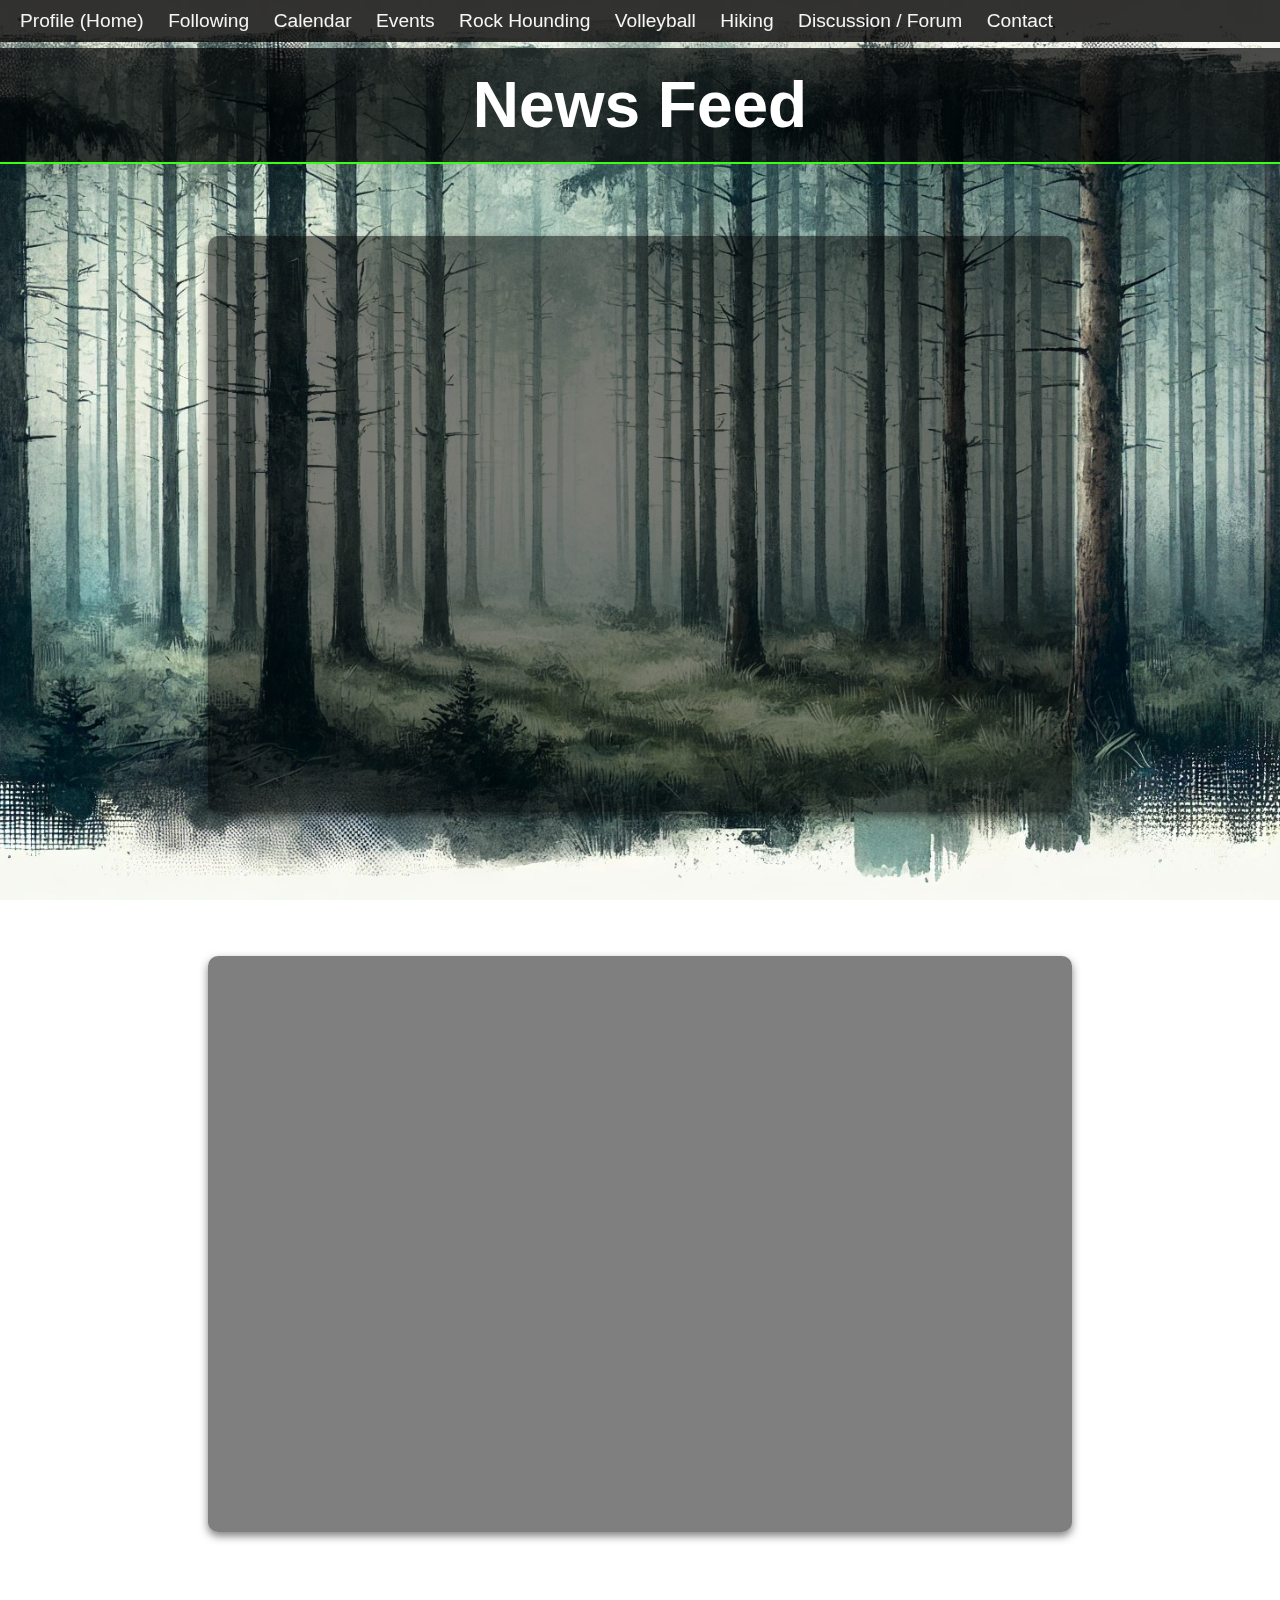
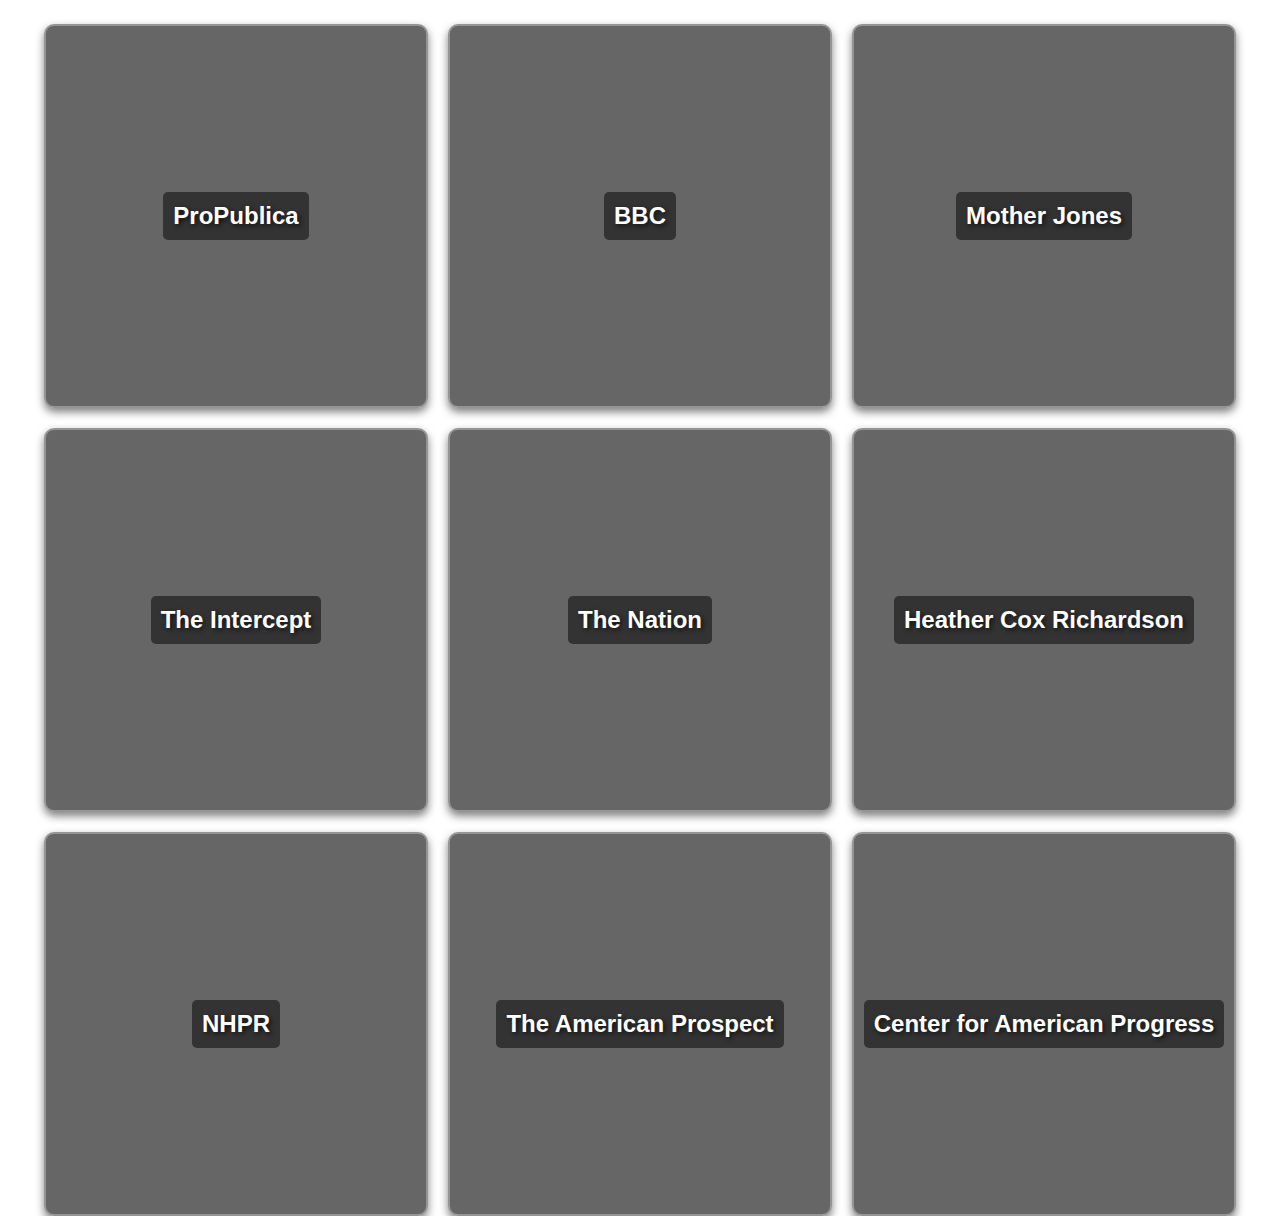
==== following.html @ b83ad9dc "Update following.html" ====
<!DOCTYPE html>
<html lang="en">
<head>
    <meta charset="UTF-8" />
    <meta name="viewport" content="width=device-width, initial-scale=1.0"/>
    <title>Following</title>
    
    <!-- Link to your styles.css -->
    <link rel="stylesheet" href="styles.css">
</head>
<body class="following-page">
    <!-- Fixed Navigation Bar -->
    <nav>
        <a href="index.html">Profile (Home)</a>
        <a href="following.html">Following</a>
        <a href="calendar.html">Calendar</a>
        <a href="events.html">Events</a>
        <a href="rockhounding.html">Rock Hounding</a>
        <a href="volleyball.html">Volleyball</a>
        <a href="hiking.html">Hiking</a>
        <a href="discussion.html">Discussion / Forum</a>
        <a href="contact.html">Contact</a>
    </nav>

    <!-- Main Content -->
   <header class="newsfeed-header">
        <h1>News Feed</h1>
    </header>

      <main class="newsfeed-main">
    <div class="rss-widget-container">
        <iframe 
            src="https://rss.app/embed/v1/wall/_er5hdLFKuWKylaWo"
            class="rss-widget">
        </iframe>
    </div>
</main>
    
  <main class="newsfeed-main">
    <div class="rss-widget-container">
        <iframe 
            src="https://rss.app/embed/v1/wall/_SF5HNVgk5mLG5txF"
            class="rss-widget">
        </iframe>
    </div>
</main>

   <!-- Websites Section -->
<div class="websites-container">
    <div class="website-box" style="background-image: url('https://logo.clearbit.com/propublica.org');">
        <a href="https://www.propublica.org/" target="_blank">ProPublica</a>
    </div>
    <div class="website-box" style="background-image: url('https://logo.clearbit.com/bbc.com');">
        <a href="https://www.bbc.com" target="_blank">BBC</a>
    </div>
    <div class="website-box" style="background-image: url('https://logo.clearbit.com/motherjones.com');">
        <a href="https://www.motherjones.com/" target="_blank">Mother Jones</a>
    </div>
    <div class="website-box" style="background-image: url('https://logo.clearbit.com/theintercept.com');">
        <a href="https://theintercept.com/" target="_blank">The Intercept</a>
    </div>
    <div class="website-box" style="background-image: url('https://logo.clearbit.com/thenation.com');">
        <a href="https://www.thenation.com/" target="_blank">The Nation</a>
    </div>
    <div class="website-box" style="background-image: url('https://logo.clearbit.com/substack.com');">
        <a href="https://heathercoxrichardson.substack.com/" target="_blank">Heather Cox Richardson</a>
    </div>
    <div class="website-box" style="background-image: url('https://logo.clearbit.com/nhpr.org');">
        <a href="https://www.nhpr.org/latest-from-nhpr" target="_blank">NHPR</a>
    </div>
    <div class="website-box" style="background-image: url('https://logo.clearbit.com/prospect.org');">
        <a href="https://prospect.org/" target="_blank">The American Prospect</a>
    </div>
    <div class="website-box" style="background-image: url('https://logo.clearbit.com/americanprogress.org');">
        <a href="https://www.americanprogress.org/" target="_blank">Center for American Progress</a>
    </div>
</div>



</body>
</html>
---- styles.css ----
/* ==============================
   GENERAL BODY STYLING
   ============================== */
@import url("https://fonts.googleapis.com/css2?family=Dancing+Script:wght@700&display=swap");

/* 1) Universal body styling (NO background-image here) */
body {
    background-size: cover;
    background-attachment: fixed;
    background-position: center;
    background-repeat: no-repeat;
    margin: 0;
    padding: 0;
    color: #f5f5f5;
    font-family: 'Arial', sans-serif;
}

/* 2) Home page class (example) */
.home-page {
    background-image: url("images/Eric's Place background v.1.png");
}

/* 3) Following page class */
.following-page {
    background-image: url("images/following-background-2.png");
}

/* ==============================
   NAVIGATION BAR
   ============================== */
nav {
    background-color: rgba(0, 0, 0, 0.8); /* black semi-transparent */
    padding: 10px 20px;
    position: fixed;
    width: 100%;
    top: 0;
    z-index: 1000; /* ensures nav is on top */
}

nav a {
    color: #f5f5f5;
    text-decoration: none;
    margin-right: 20px;
    font-size: 1.2em;
}

nav a:hover {
    color: #ffcc66;
}

/* ==============================
   MAIN CONTENT LAYOUT
   ============================== */
.main-content {
    display: flex;
    justify-content: space-between;
    align-items: center;
    margin: 100px auto 0 auto; /* Removes bottom margin, keeps top and side margins */
    max-width: 90%;
}

/* ==============================
   PROFILE CONTAINER
   ============================== */
.profile-container {
    display: flex;
    flex-direction: column;
    width: 300px;
}

.banner-name {
    font-family: 'Dancing Script', cursive;
    font-size: 48px;
    font-weight: bold;
    color: #ffffff;
    text-shadow: 2px 2px 8px rgba(0, 0, 0, 0.7);
    margin-bottom: 10px;
}

.profile-photo {
    display: block;
    width: 180px;
    height: 180px;
    border-radius: 50%;
    border: 3px solid #ffffff;
    box-shadow: 0 4px 8px rgba(0, 0, 0, 0.5);
}

/* (Optional) Additional styling for .profile-section if needed */
.profile-section {
    /* e.g., margin-top: 20px; */
}

/* ==============================
   SCROLLING PHOTO BOX
   ============================== */

/* Container for the scrolling photo box */
.photo-box {
    flex: 1; /* Allows the box to grow within a flex container */
    height: 300px; /* Sets a fixed height for the photo box */
    display: flex; /* Enables flexbox for alignment */
    align-items: center; /* Centers images vertically */
    justify-content: center; /* Centers images horizontally */
    position: relative; /* Allows for absolute positioning inside */
    overflow: hidden; /* Prevents images from overflowing outside */
    border: 3px solid rgba(255, 255, 255, 0.6); /* Adds a semi-transparent white border */
    border-radius: 10px; /* Rounds the corners of the box */
    box-shadow: 0 4px 10px rgba(0, 0, 0, 0.5); /* Adds a subtle shadow for depth */
    background-color: rgba(0, 0, 0, 0.5); /* Sets a dark translucent background */
}

/* Wrapper for all the photos to allow for smooth scrolling */
.photo-wrapper {
    display: flex; /* Enables flexbox for horizontal layout */
    transition: transform 0.5s ease-in-out; /* Adds smooth transition effect when scrolling */
    align-items: center; /* Ensures photos align properly */
    height: 100%; /* Makes sure the wrapper takes up full height of .photo-box */
}

/* Each individual photo container */
.photo {
    flex: 0 0 33.33%; /* Each photo takes up one-third of the container */
    display: flex; /* Enables flexbox for image centering */
    justify-content: center; /* Centers the image horizontally */
    align-items: center; /* Centers the image vertically */
    transition: transform 0.5s ease-in-out, opacity 0.5s ease-in-out; /* Smooth transition effects */
}

/* Ensures images are correctly sized and contained */
.photo img {
    width: 100%; /* Ensures image fills the width of its container */
    max-height: 100%; /* Prevents images from exceeding the container’s height */
    object-fit: contain; /* Ensures the entire image is visible without cropping */
    border-radius: 10px; /* Rounds the image corners */
    box-shadow: 0 2px 6px rgba(0, 0, 0, 0.3); /* Adds a subtle shadow to the images */
    transition: transform 0.5s ease-in-out; /* Smooth scaling effect when images change */
}

/* The main (center) photo that appears larger */
.photo.active {
    opacity: 1; /* Ensures full visibility */
    transform: scale(1); /* Keeps it at its normal size */
    z-index: 2; /* Places it above other photos for a layered effect */
}

/* The photos to the left and right of the center */
.photo.left, .photo.right {
    opacity: 0.65; /* Makes them slightly transparent */
    transform: scale(0.75); /* Shrinks them to 75% of their original size */
    z-index: 1; /* Keeps them behind the center image */
}
/* Arrows */
.arrow {
    position: absolute;
    top: 50%;
    transform: translateY(-50%);
    font-size: 2em;
    color: #ffffff;
    cursor: pointer;
    padding: 10px;
    background-color: rgba(0, 0, 0, 0.7);
    border-radius: 50%;
    user-select: none;
    z-index: 100;
}

.left-arrow {
    left: 10px;
}
.right-arrow {
    right: 10px;
}
.arrow:hover {
    background-color: rgba(255, 255, 255, 0.8);
    color: #000;
}

/* ==============================
   TWO TEXT BOXES
   ============================== */
.text-boxes-container {
    display: flex;
    justify-content: space-between;
    margin: 0 auto;
    margin-top: 40px; 
   max-width: 1200px; /* Controls overall width of both boxes */
    gap: 20px;
}

/* Narrow box (left) */
.narrow-box {
   width: 350px; /* Set fixed width */
    background-color: rgba(0, 0, 0, 0.6);
    border-radius: 10px;
    padding: 20px;
    box-shadow: 0 4px 8px rgba(0, 0, 0, 0.5);
    color: #f5f5f5;
    font-family: 'Georgia', serif; /* More Dickensian */
    line-height: 1.6;
}

/* About section styling */
.about-section h3 {
    margin-top: 15px;
    color: #ffcc00; /* Gold-like old paper effect */
    font-size: 1.2em;
}

.about-section h4 {
    margin-top: 10px;
    font-size: 1.1em;
    color: #f5f5f5;
    font-style: italic;
}

.about-section p {
    margin: 5px 0;
    font-size: 1em;
}

/* Enhancing emoji appearance */
.about-section p span {
    display: inline-block;
    margin-left: 5px;
}

/* Improve spacing for readability */
h2 {
    text-align: center;
    color: #ffcc00;
    font-size: 1.5em;
    font-weight: bold;
}

/* Wide box (right) */
.wide-box {
    width: 800px; /* Set fixed width */
    background-color: rgba(0, 0, 0, 0.6);
    border-radius: 10px;
    padding: 20px;
    box-shadow: 0 4px 8px rgba(0, 0, 0, 0.5);
    color: #f5f5f5;
}

/* Headings inside text boxes */
.text-boxes-container h2 {
    color: #ffffff;
    text-shadow: 1px 1px 4px rgba(0, 0, 0, 0.7);
}

/* Paragraph text */
.text-boxes-container p {
    color: #dcdcdc;
}

/* ==============================
   PAPER ENTRIES
   ============================== */
.paper-entry {
    margin-bottom: 2em;
}

.paper-title {
    font-family: 'Dancing Script', cursive;
    font-size: 1.6rem;
    font-weight: 700;
    margin-bottom: 0.25em;
    color: #ffffff;
    text-shadow: 1px 1px 4px rgba(0, 0, 0, 0.7);
}

.paper-date {
    font-style: italic;
    color: #ffcc66;
    margin-bottom: 1em;
}

.paper-body {
    color: #dcdcdc;
    line-height: 1.5;
}

/* ==============================
   BOOMBOX CONTAINER
   ============================== */
.boombox-container {
    position: relative;
    width: 248px; /* Set the container width */
    height: 255.81px; /* Set the container height */
    margin: 40px auto 0.5in auto; /* Adjust bottom margin to 1/4 inch larger */
    text-align: center; /* Centers content inside */
}

.boombox-container img {
    display: block;
    width: 248px; /* Set the image width */
    height: 254.81px; /* Set the image height */
}

/* YouTube player inside the boombox */
#player {
    position: absolute;
    top: 50%;  /* Adjust this to position the video properly */
    left: calc(50% + 48px); /* Move it 0.5 inches (48px) to the right */
    width: 40%; /* Adjust the width to fit within the "cassette" area */
    height: 40%; /* Adjust the height to fit inside the boombox */
    transform: translate(-50%, -50%);
    background: black; /* Helps it blend in */
    border: 2px solid #333;
}
.control-buttons {
    margin-top: 10px;
}

.control-buttons button {
    margin: 0 10px;
    padding: 8px 16px;
    font-size: 14px;
    cursor: pointer;
    border: 1px solid #333;
    background: #eee;
    border-radius: 4px;
   box-shadow: 0 0 10px 2px #39ff14, 0 0 20px #39ff14; /* Neon glow */
    transition: box-shadow 0.3s ease-in-out; /* Smooth glow effect */

}
.control-buttons button:hover {
    background: #ddd;
}

/* ==============================
 NewsFeed
   ============================== */

/* General Reset */
* {
    margin: 0;
    padding: 0;
    box-sizing: border-box;
}

/* Header Section */
.newsfeed-header {
   margin-top: .5in; /* Add spacing from the top navigation bar */
    text-align: center;
    background-color: rgba(0, 0, 0, 0.7); /* Transparent dark background */
    padding: 20px 0;
    font-size: 2em;
    font-weight: bold;
    color: #fff;
    border-bottom: 2px solid #39ff14; /* Add a neon effect */
}

/* Main Newsfeed Section */
.newsfeed-main {
    display: flex; /* Makes the content align in a flexible layout */
    justify-content: center; /* Centers the feed horizontally */
    align-items: center; /* Centers the feed vertically */
    padding: 0px; /* Adds space inside the section to prevent crowding */
    min-height: 80vh; /* Ensures it takes up 80% of the screen height */
}

/* The container that holds the RSS feed */
.rss-widget-container {
    position: relative; /* Allows better control over placement */
    width: 864px; /* 9 inches wide (9 * 96 pixels per inch) */
    height: 576px; /* 6 inches tall (6 * 96 pixels per inch) */
    margin: 0 auto; /* Centers the container horizontally */
    background-color: rgba(0, 0, 0, 0.5); /* Semi-transparent dark background */
    border-radius: 10px; /* Rounds the corners slightly for a smooth look */
    overflow: auto; /* Enables scrolling when content overflows */
    box-shadow: 0 4px 8px rgba(0, 0, 0, 0.5); /* Adds a subtle shadow effect */
    display: flex; /* Uses flexbox for better internal alignment */
    justify-content: center; /* Centers content inside */
    align-items: flex-start; /* Aligns items at the top */
    padding: 0px; /* Adds space inside */
}

/* The iframe that loads the RSS feed */
.rss-widget {
    width: 100%;    /* the width you actually want */
    height: 100%; /* Makes the feed take up the full height */
    border: none; /* Removes unwanted borders around the feed */
}

/* ==============================
   WEBSITE BOXES STYLING
   ============================== */
.websites-container {
    display: flex;
    justify-content: center;
    gap: 20px; /* Space between boxes */
    flex-wrap: wrap; /* Ensures boxes wrap if the screen is small */
    margin-top: 20px; /* Space from content above */
}

.website-box {
    width: 384px; /* 4 inches */
    height: 384px; /* 4 inches */
    display: flex;
    justify-content: center;
    align-items: center;
    text-align: center;
    background-color: rgba(0, 0, 0, 0.6); /* Semi-transparent dark background */
    border-radius: 10px; /* Rounded corners */
    box-shadow: 0 4px 8px rgba(0, 0, 0, 0.5); /* Subtle shadow effect */
    border: 2px solid rgba(255, 255, 255, 0.3); /* Slight border to match theme */
    transition: transform 0.3s ease-in-out, box-shadow 0.3s ease-in-out;
}

/* Hover effect */
.website-box:hover {
    transform: scale(1.05); /* Slightly enlarge on hover */
    box-shadow: 0 4px 12px rgba(255, 255, 255, 0.5); /* More pronounced glow */
}

/* Website links inside the box */
.website-box {
    width: 384px; /* 4 inches */
    height: 384px; /* 4 inches */
    display: flex;
    align-items: center;
    justify-content: center;
    text-align: center;
    border-radius: 10px;
    overflow: hidden;
    background-size: cover;
    background-position: center;
    position: relative;
    box-shadow: 0 4px 8px rgba(0, 0, 0, 0.5);
}

/* Styling for the clickable link */
.website-box a {
    color: white;
    font-size: 1.5em;
    font-weight: bold;
    text-shadow: 2px 2px 5px rgba(0, 0, 0, 0.7);
    background-color: rgba(0, 0, 0, 0.5);
    padding: 10px;
    border-radius: 5px;
    text-decoration: none;
}

/* Hover effect */
.website-box:hover {
    transform: scale(1.05);
    box-shadow: 0 4px 12px rgba(255, 255, 255, 0.5);
}
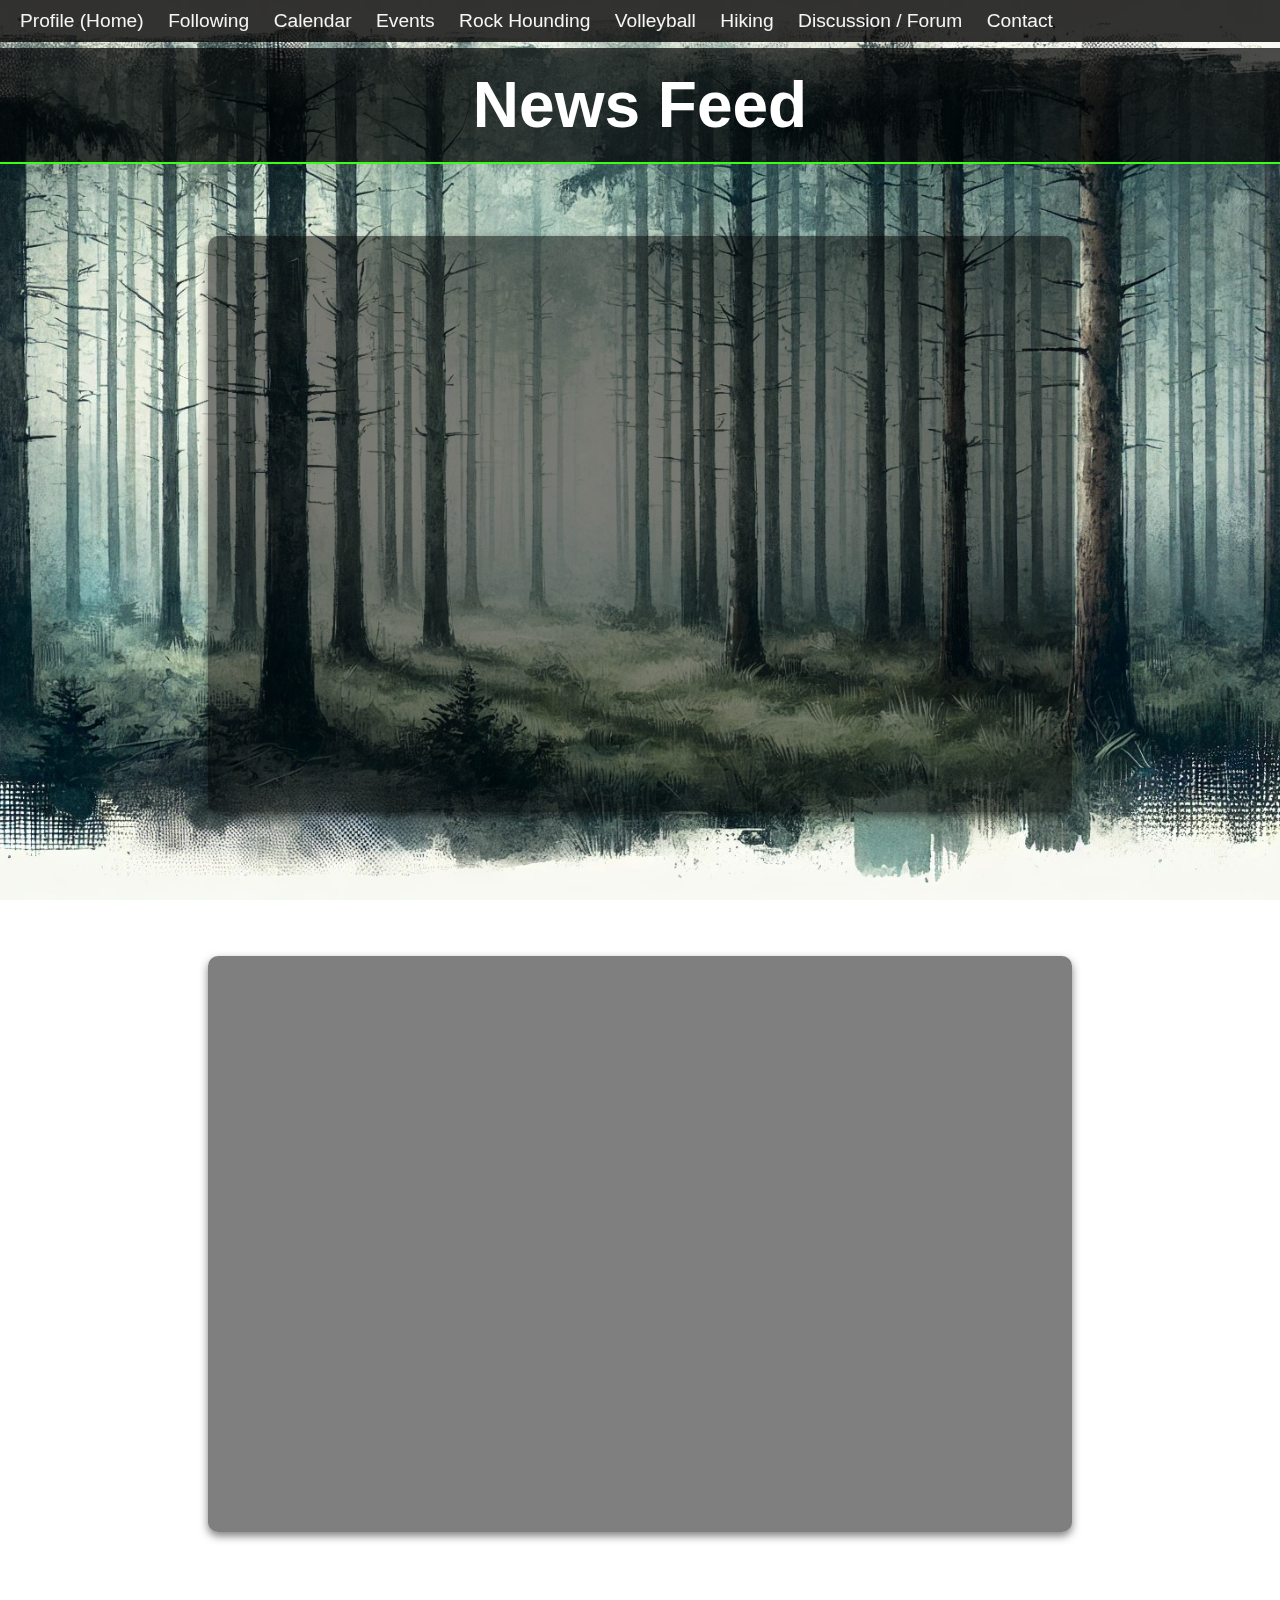
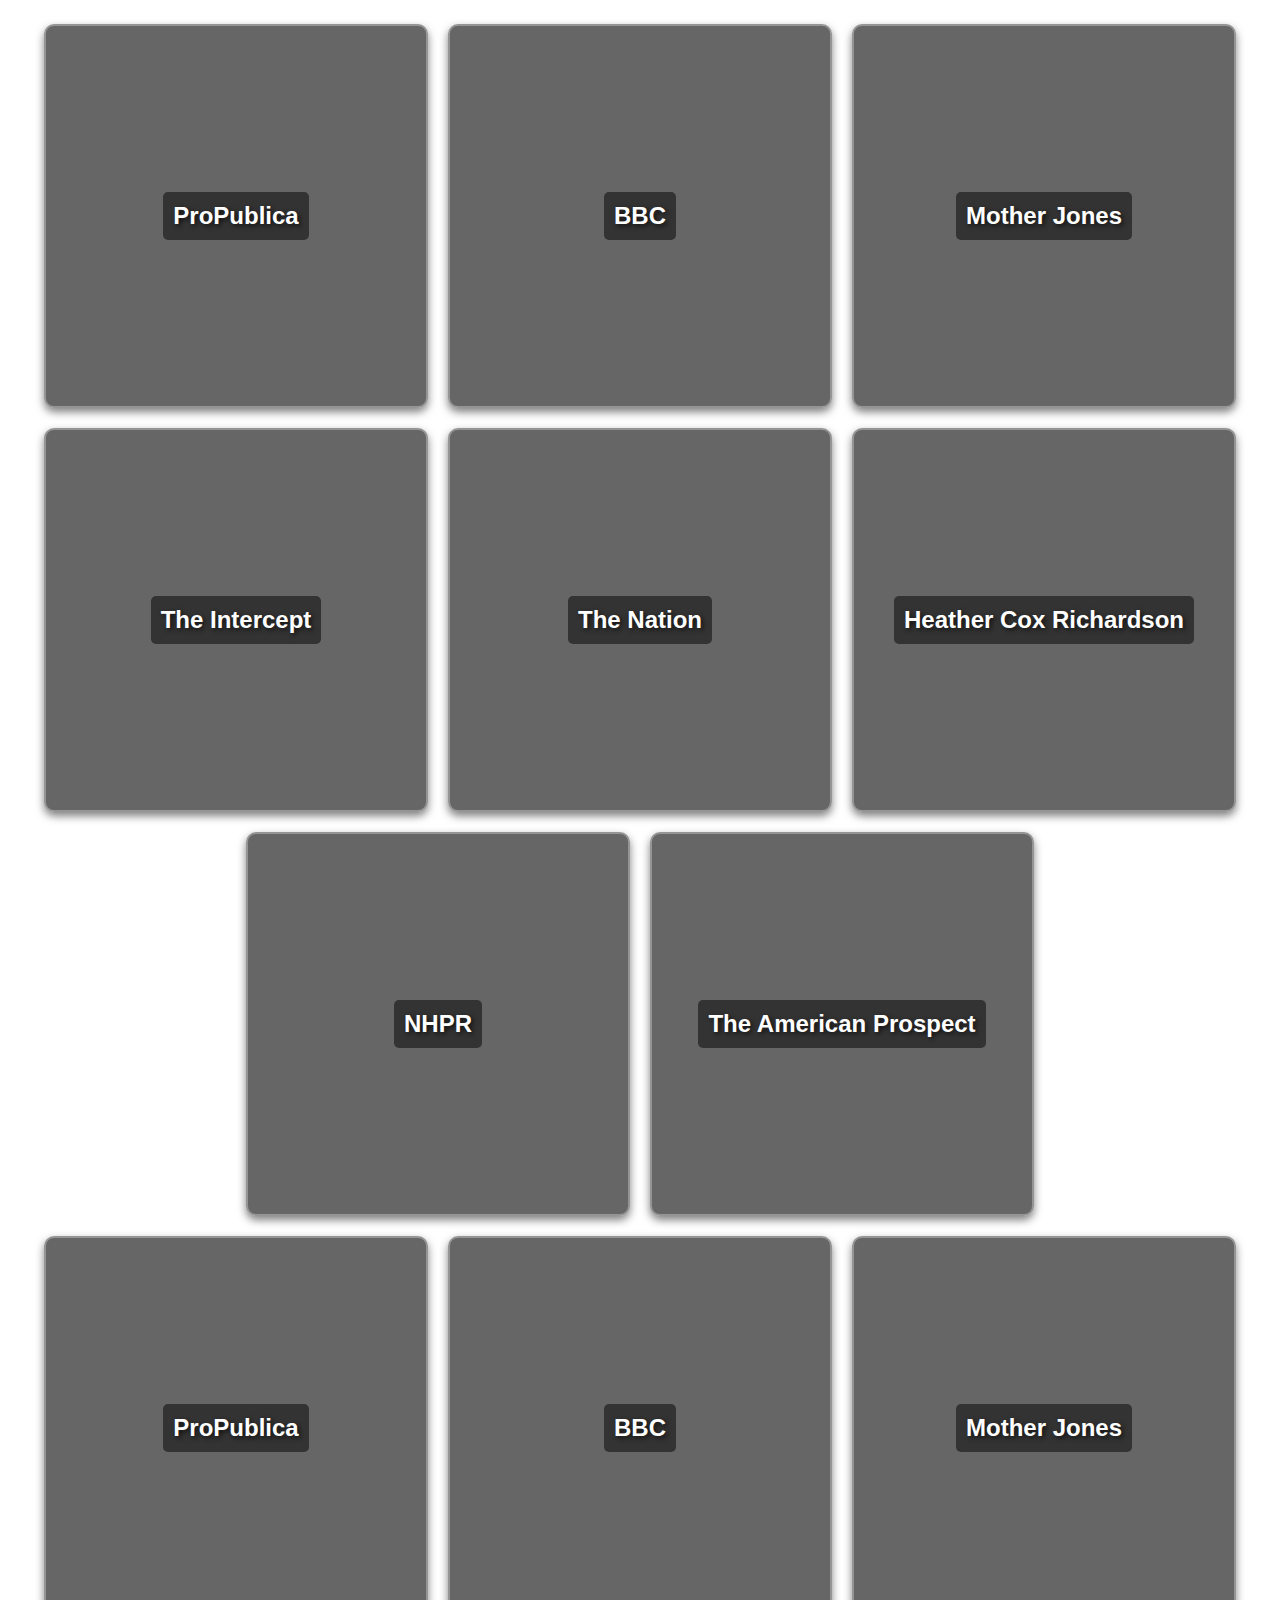
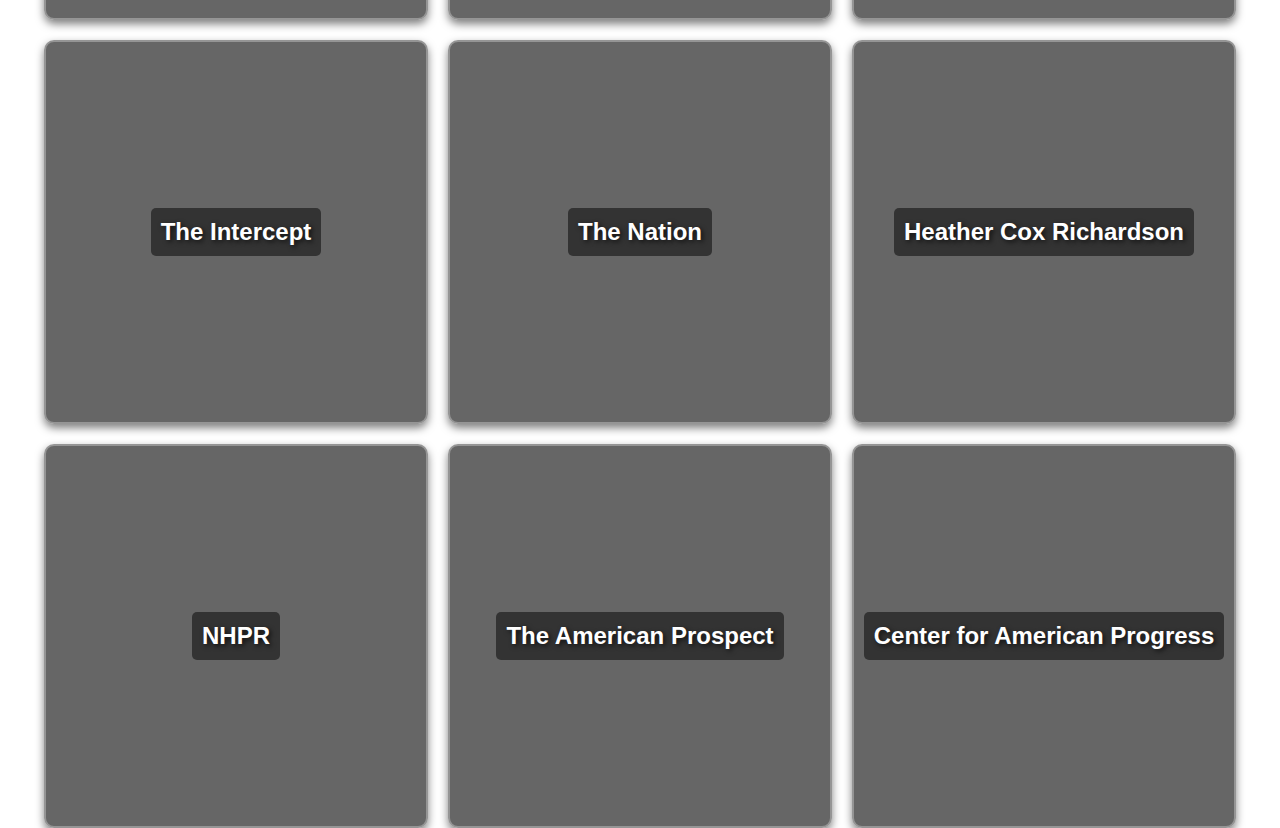
==== commit 8dfca6bd: "Update following.html" ====
--- a/following.html
+++ b/following.html
@@ -45,7 +45,36 @@
     </div>
 </main>
 
-   <!-- Websites Section -->
+<!-- Good News and Useful tips -->
+<div class="websites-container">
+    <div class="website-box" style="background-image: url('https://logo.clearbit.com/propublica.org');">
+        <a href="https://zapier.com/blog/all-articles/" target="_blank">ProPublica</a>
+    </div>
+    <div class="website-box" style="background-image: url('https://logo.clearbit.com/bbc.com');">
+        <a href="https://gearjunkie.com/podcast" target="_blank">BBC</a>
+    </div>
+    <div class="website-box" style="background-image: url('https://logo.clearbit.com/motherjones.com');">
+        <a href="https://appadvice.com/appnn" target="_blank">Mother Jones</a>
+    </div>
+    <div class="website-box" style="background-image: url('https://logo.clearbit.com/theintercept.com');">
+        <a href="https://www.rockhounding.org/blog/" target="_blank">The Intercept</a>
+    </div>
+    <div class="website-box" style="background-image: url('https://logo.clearbit.com/thenation.com');">
+        <a href="https://blog.dzgns.com/?utm_source=chatgpt.com" target="_blank">The Nation</a>
+    </div>
+    <div class="website-box" style="background-image: url('https://logo.clearbit.com/substack.com');">
+        <a href="https://www.bernina.com/en-US/Learn-Create-US/Embroidery-Tips-Tricks?utm_source=chatgpt.com" target="_blank">Heather Cox Richardson</a>
+    </div>
+    <div class="website-box" style="background-image: url('https://logo.clearbit.com/nhpr.org');">
+        <a href="https://inkscapetutorials.wordpress.com/tutorial-list-2/" target="_blank">NHPR</a>
+    </div>
+    <div class="website-box" style="background-image: url('https://logo.clearbit.com/prospect.org');">
+        <a href="https://www.outsideonline.com/featured">The American Prospect</a>
+    </div>
+</div>
+
+    
+   <!-- News Blocks -->
 <div class="websites-container">
     <div class="website-box" style="background-image: url('https://logo.clearbit.com/propublica.org');">
         <a href="https://www.propublica.org/" target="_blank">ProPublica</a>
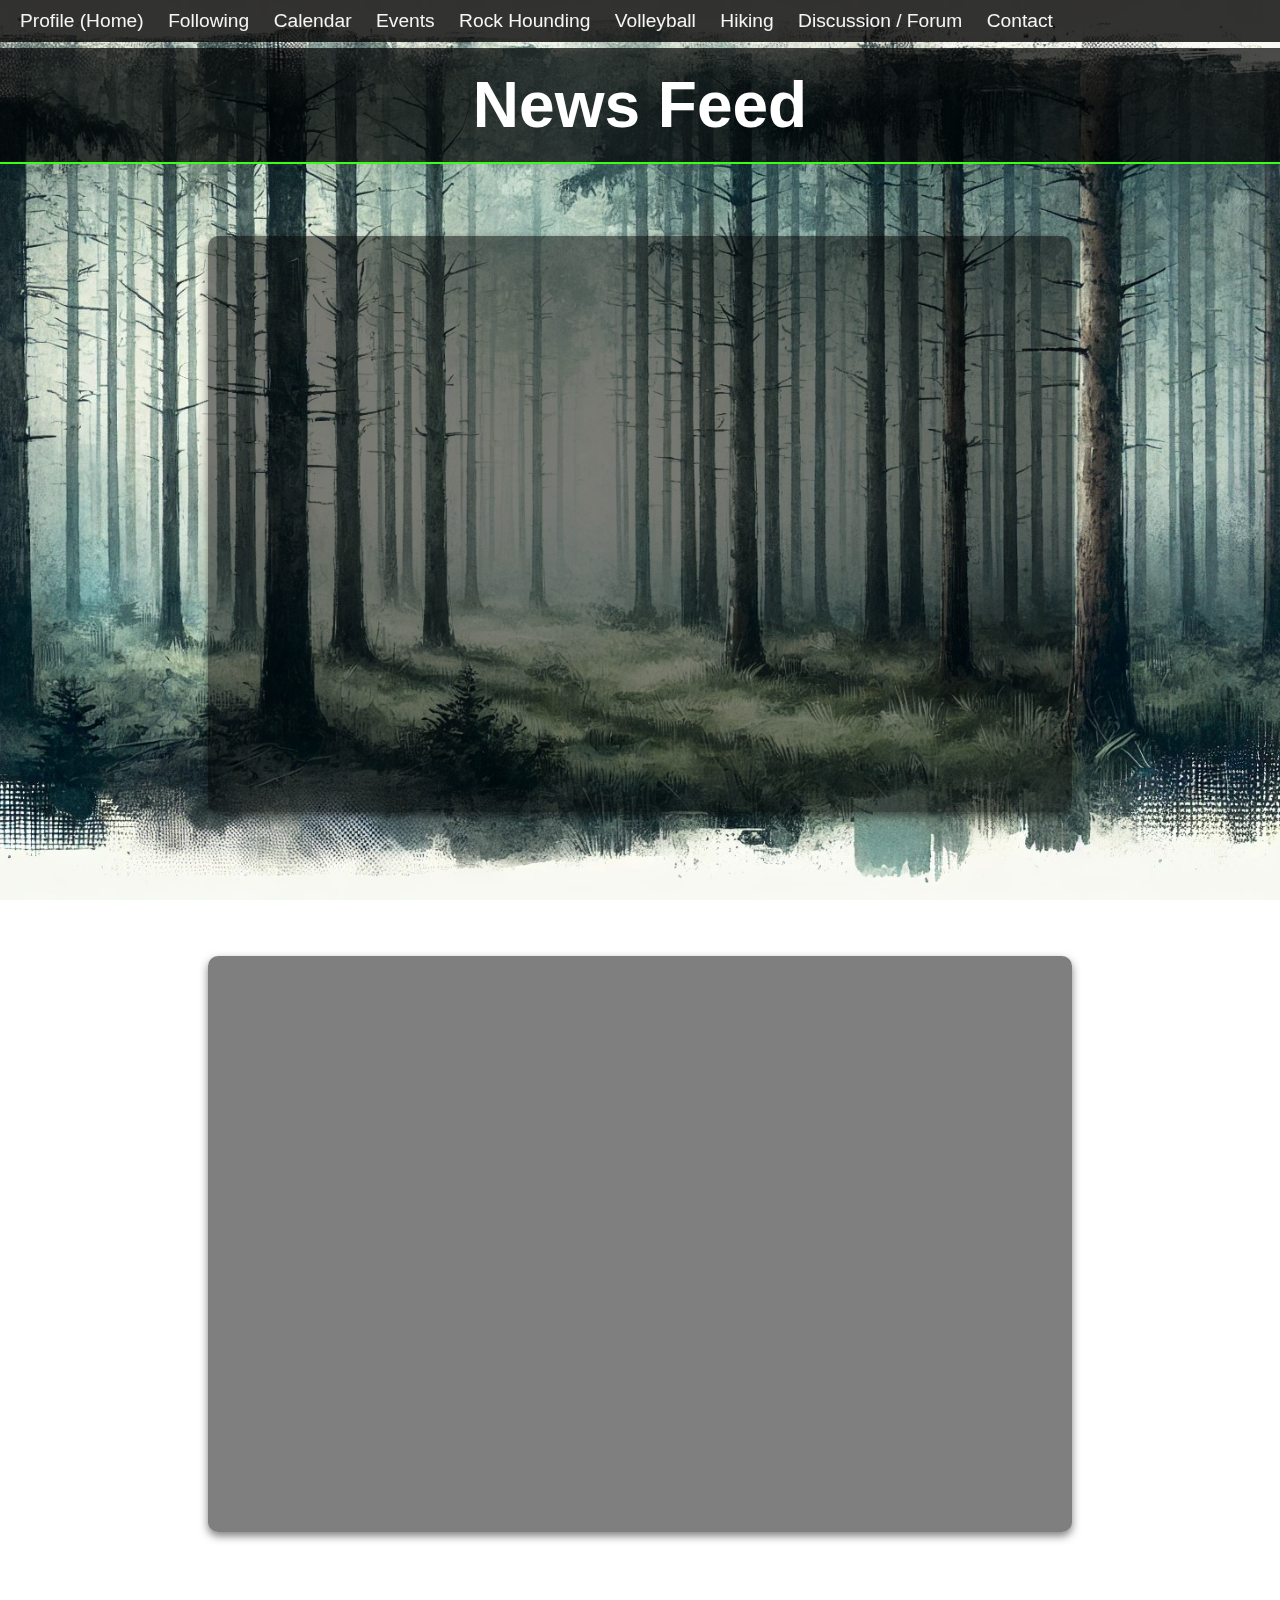
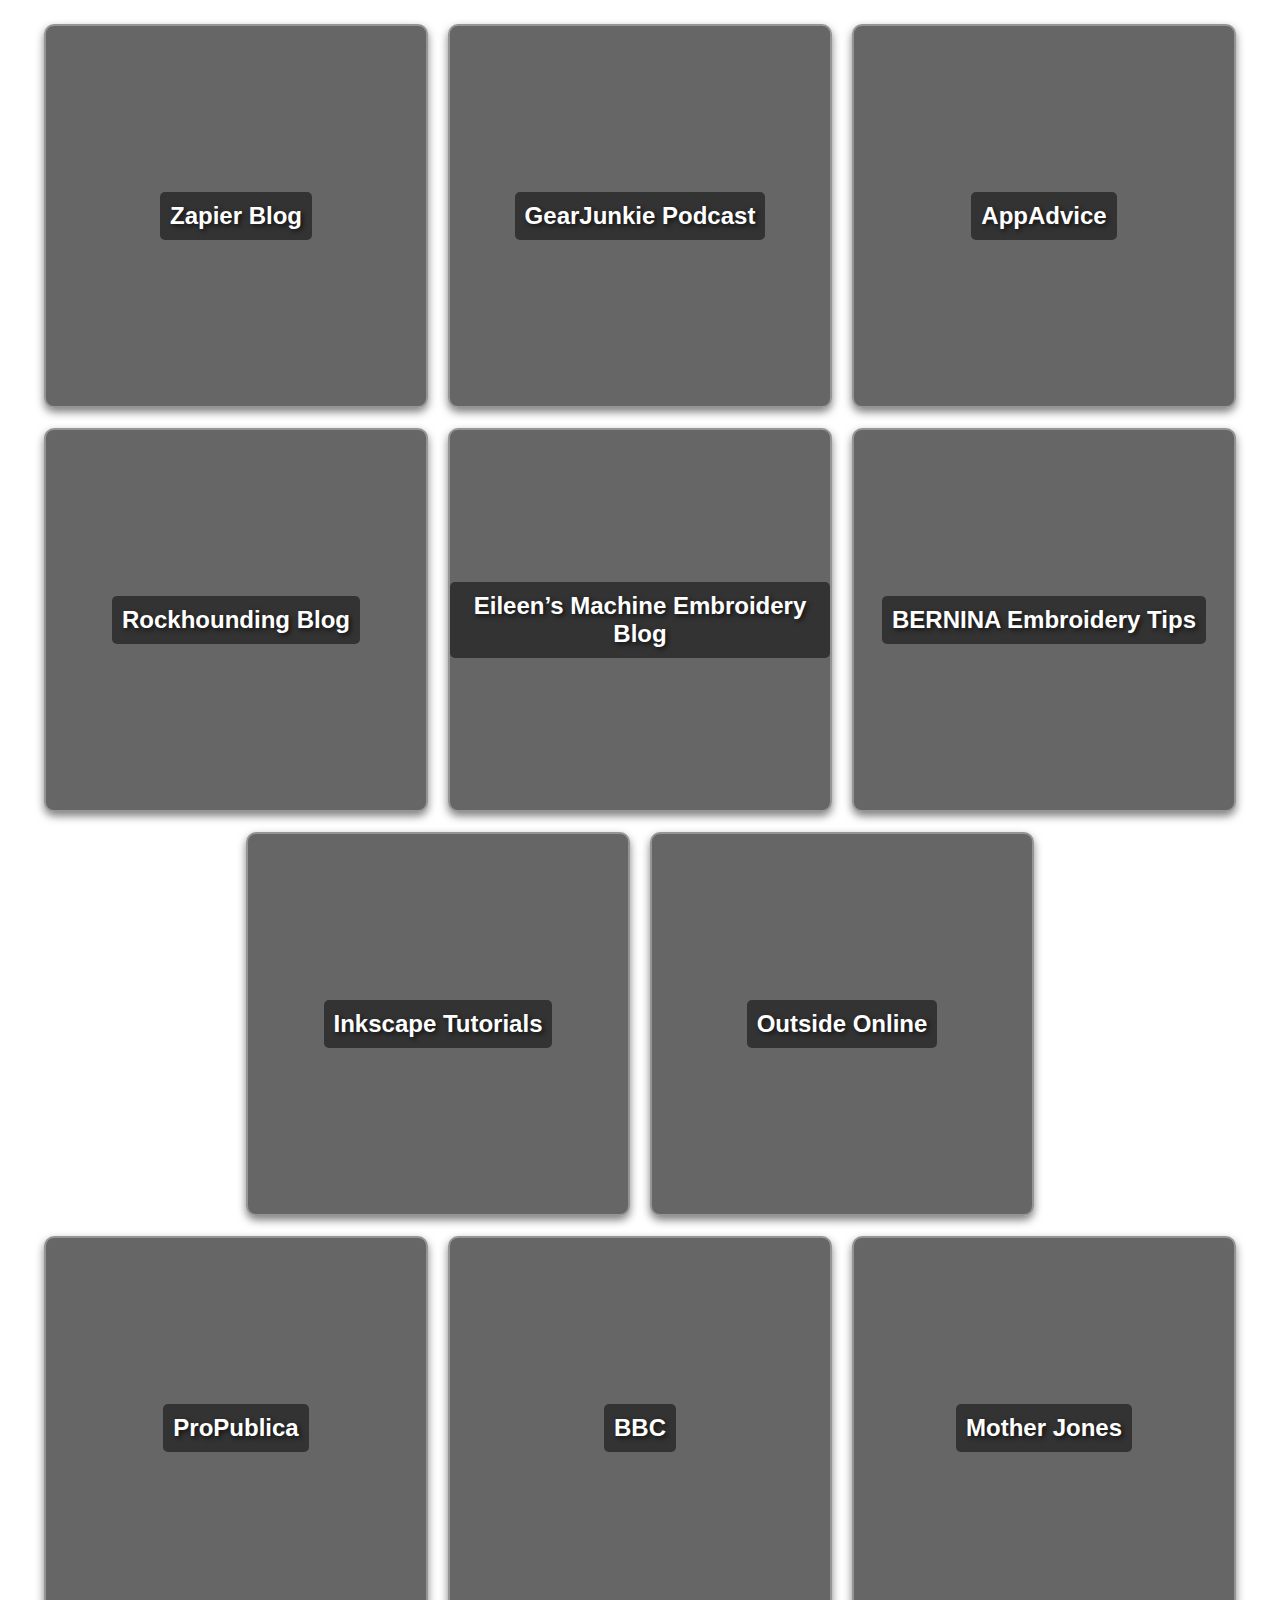
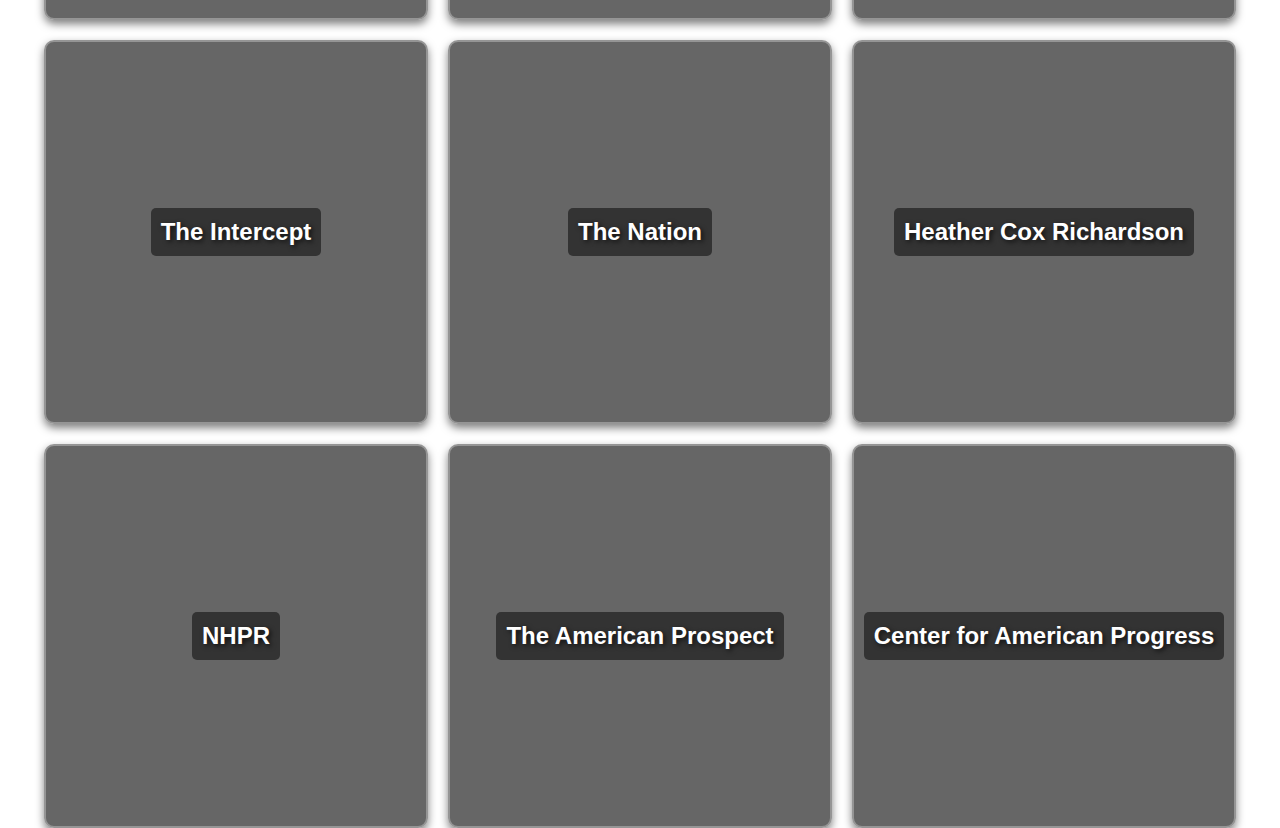
==== commit e6488bde: "Update following.html" ====
--- a/following.html
+++ b/following.html
@@ -45,33 +45,34 @@
     </div>
 </main>
 
-<!-- Good News and Useful tips -->
+<!-- Good News and Useful Tips -->
 <div class="websites-container">
-    <div class="website-box" style="background-image: url('https://logo.clearbit.com/propublica.org');">
-        <a href="https://zapier.com/blog/all-articles/" target="_blank">ProPublica</a>
+    <div class="website-box" style="background-image: url('https://logo.clearbit.com/zapier.com');">
+        <a href="https://zapier.com/blog/all-articles/" target="_blank">Zapier Blog</a>
     </div>
-    <div class="website-box" style="background-image: url('https://logo.clearbit.com/bbc.com');">
-        <a href="https://gearjunkie.com/podcast" target="_blank">BBC</a>
+    <div class="website-box" style="background-image: url('https://logo.clearbit.com/gearjunkie.com');">
+        <a href="https://gearjunkie.com/podcast" target="_blank">GearJunkie Podcast</a>
     </div>
-    <div class="website-box" style="background-image: url('https://logo.clearbit.com/motherjones.com');">
-        <a href="https://appadvice.com/appnn" target="_blank">Mother Jones</a>
+    <div class="website-box" style="background-image: url('https://logo.clearbit.com/appadvice.com');">
+        <a href="https://appadvice.com/appnn" target="_blank">AppAdvice</a>
     </div>
-    <div class="website-box" style="background-image: url('https://logo.clearbit.com/theintercept.com');">
-        <a href="https://www.rockhounding.org/blog/" target="_blank">The Intercept</a>
+    <div class="website-box" style="background-image: url('https://logo.clearbit.com/rockhounding.org');">
+        <a href="https://www.rockhounding.org/blog/" target="_blank">Rockhounding Blog</a>
     </div>
-    <div class="website-box" style="background-image: url('https://logo.clearbit.com/thenation.com');">
-        <a href="https://blog.dzgns.com/?utm_source=chatgpt.com" target="_blank">The Nation</a>
+    <div class="website-box" style="background-image: url('https://logo.clearbit.com/dzgns.com');">
+        <a href="https://blog.dzgns.com/?utm_source=chatgpt.com" target="_blank">Eileen’s Machine Embroidery Blog</a>
     </div>
-    <div class="website-box" style="background-image: url('https://logo.clearbit.com/substack.com');">
-        <a href="https://www.bernina.com/en-US/Learn-Create-US/Embroidery-Tips-Tricks?utm_source=chatgpt.com" target="_blank">Heather Cox Richardson</a>
+    <div class="website-box" style="background-image: url('https://logo.clearbit.com/bernina.com');">
+        <a href="https://www.bernina.com/en-US/Learn-Create-US/Embroidery-Tips-Tricks?utm_source=chatgpt.com" target="_blank">BERNINA Embroidery Tips</a>
     </div>
-    <div class="website-box" style="background-image: url('https://logo.clearbit.com/nhpr.org');">
-        <a href="https://inkscapetutorials.wordpress.com/tutorial-list-2/" target="_blank">NHPR</a>
+    <div class="website-box" style="background-image: url('https://logo.clearbit.com/inkscapetutorials.wordpress.com');">
+        <a href="https://inkscapetutorials.wordpress.com/tutorial-list-2/" target="_blank">Inkscape Tutorials</a>
     </div>
-    <div class="website-box" style="background-image: url('https://logo.clearbit.com/prospect.org');">
-        <a href="https://www.outsideonline.com/featured">The American Prospect</a>
+    <div class="website-box" style="background-image: url('https://logo.clearbit.com/outsideonline.com');">
+        <a href="https://www.outsideonline.com/featured" target="_blank">Outside Online</a>
     </div>
 </div>
+
 
     
    <!-- News Blocks -->
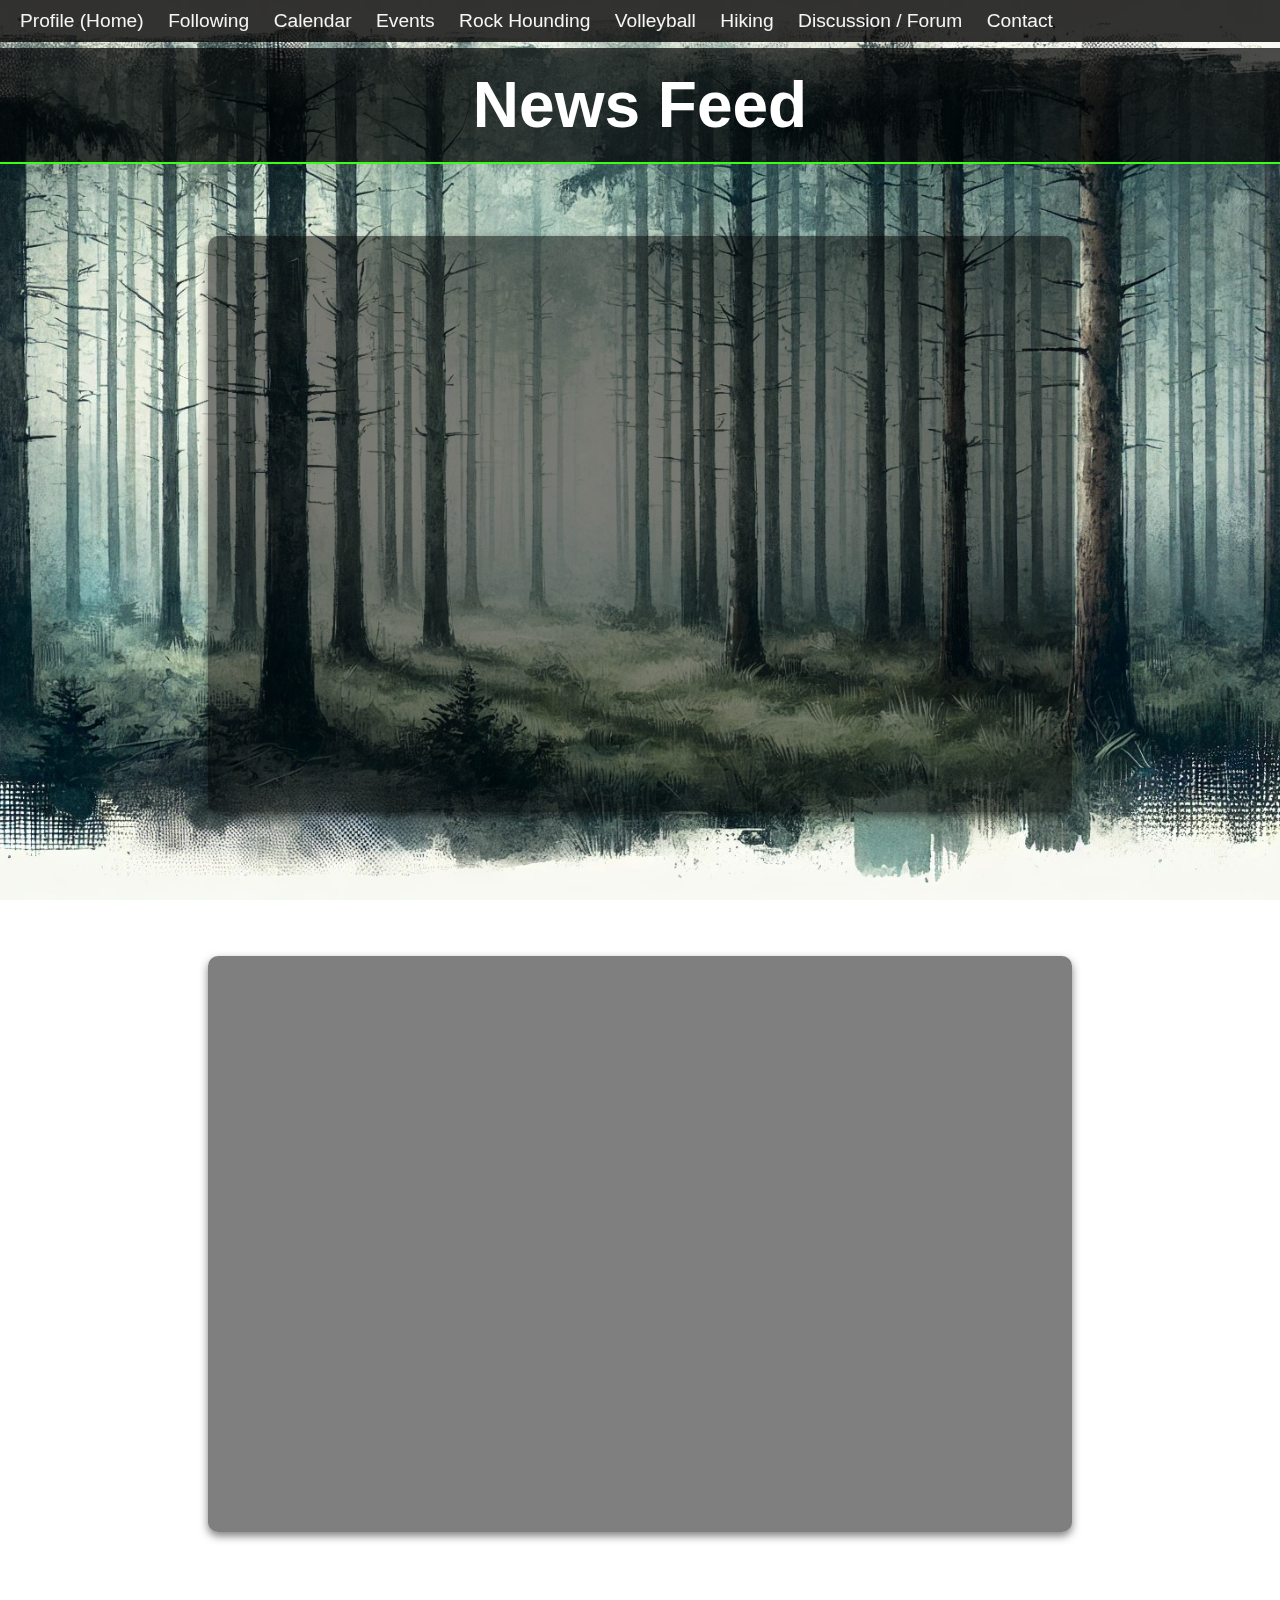
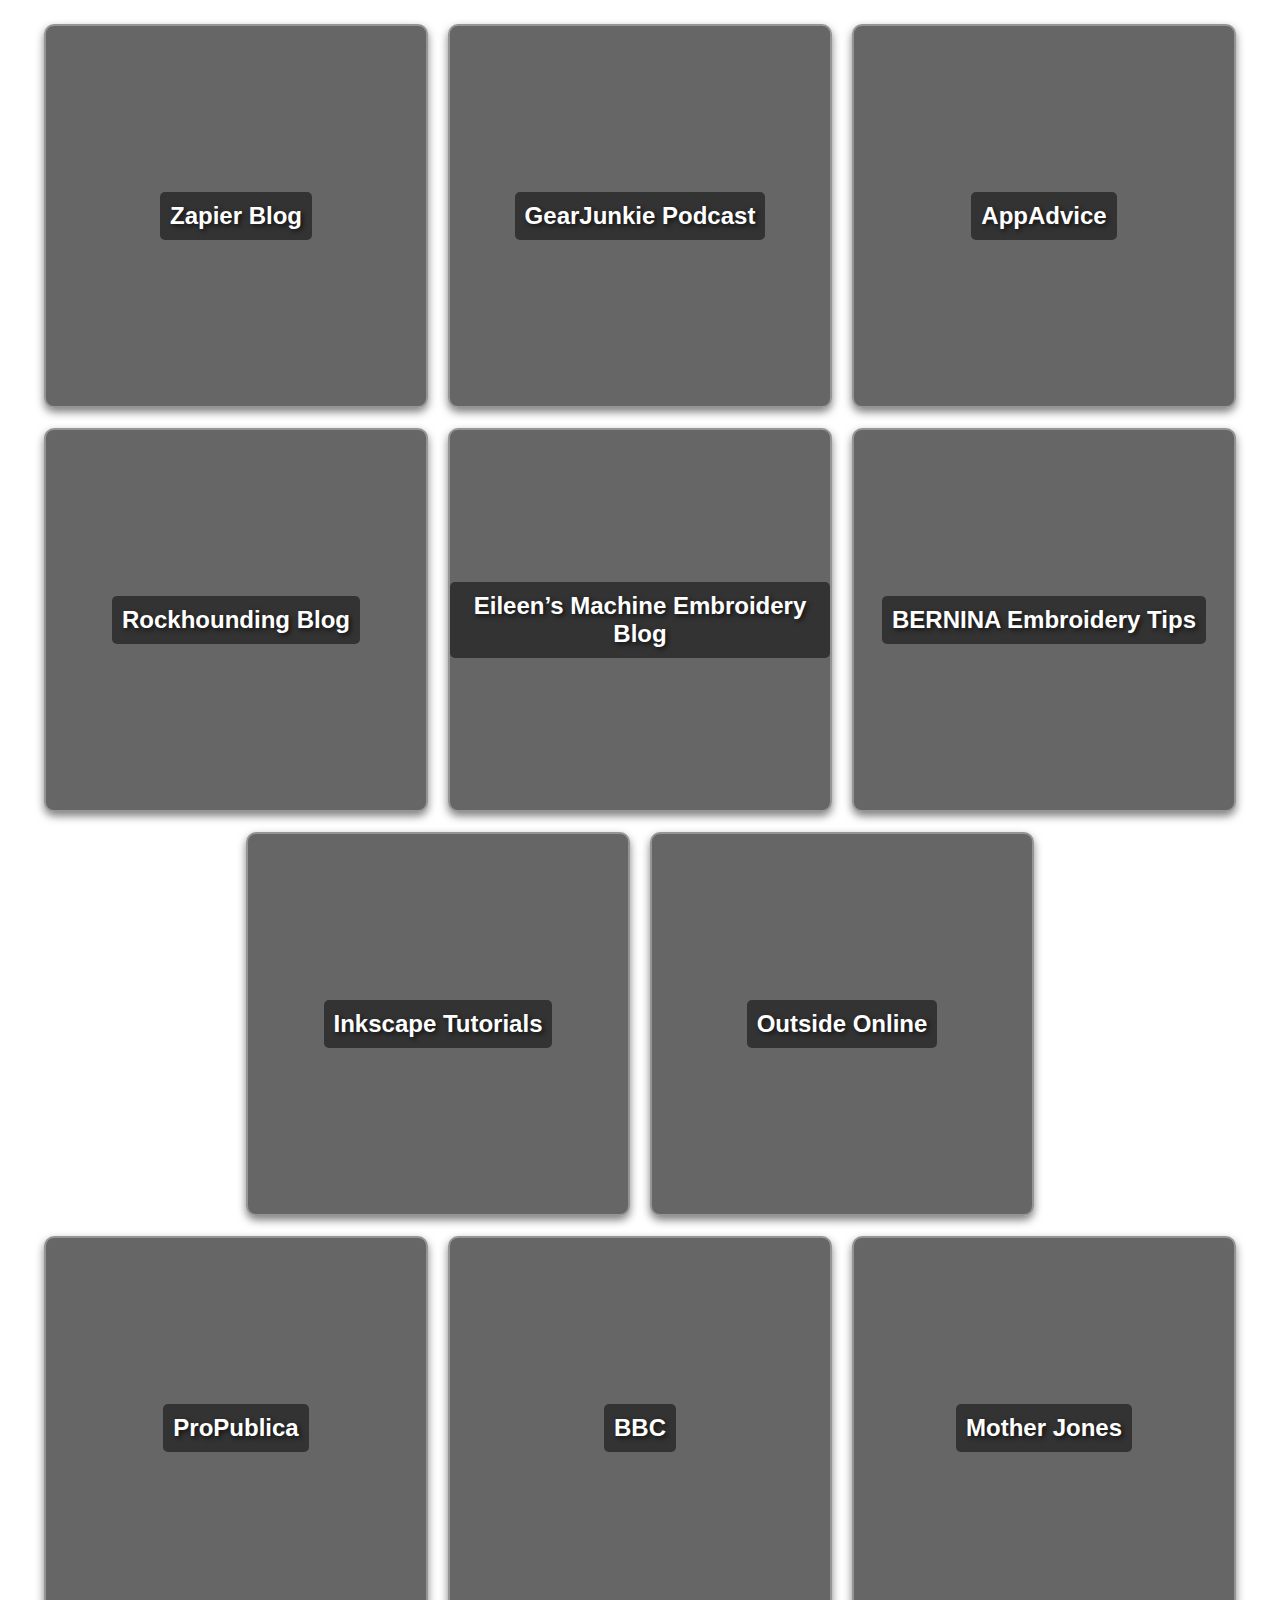
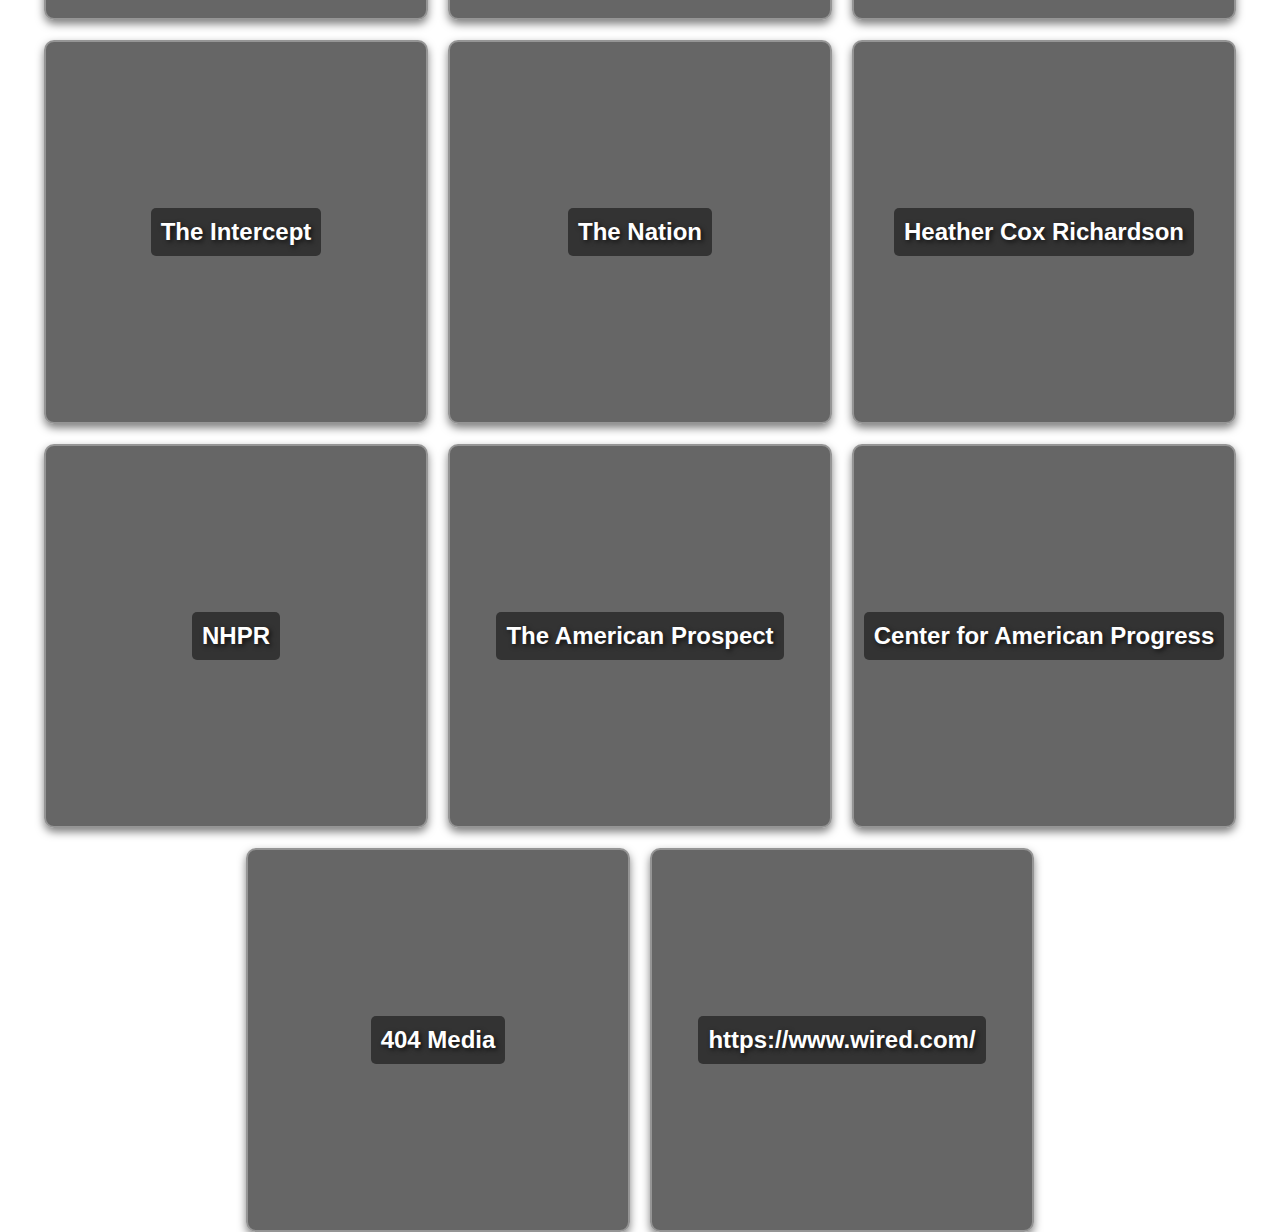
==== commit 013e9d55: "Update following.html" ====
--- a/following.html
+++ b/following.html
@@ -104,6 +104,12 @@
     <div class="website-box" style="background-image: url('https://logo.clearbit.com/americanprogress.org');">
         <a href="https://www.americanprogress.org/" target="_blank">Center for American Progress</a>
     </div>
+    <div class="website-box" style="background-image: url('https://logo.clearbit.com/404media.co');">
+        <a href="https://www.404media.co/" target="_blank">404 Media</a>
+    </div>
+        <div class="website-box" style="background-image: url('https://logo.clearbit.com/https://www.wired.com/');">
+        <a href="https://www.wired.com/" target="_blank">https://www.wired.com/</a>
+    </div>
 </div>
 
 
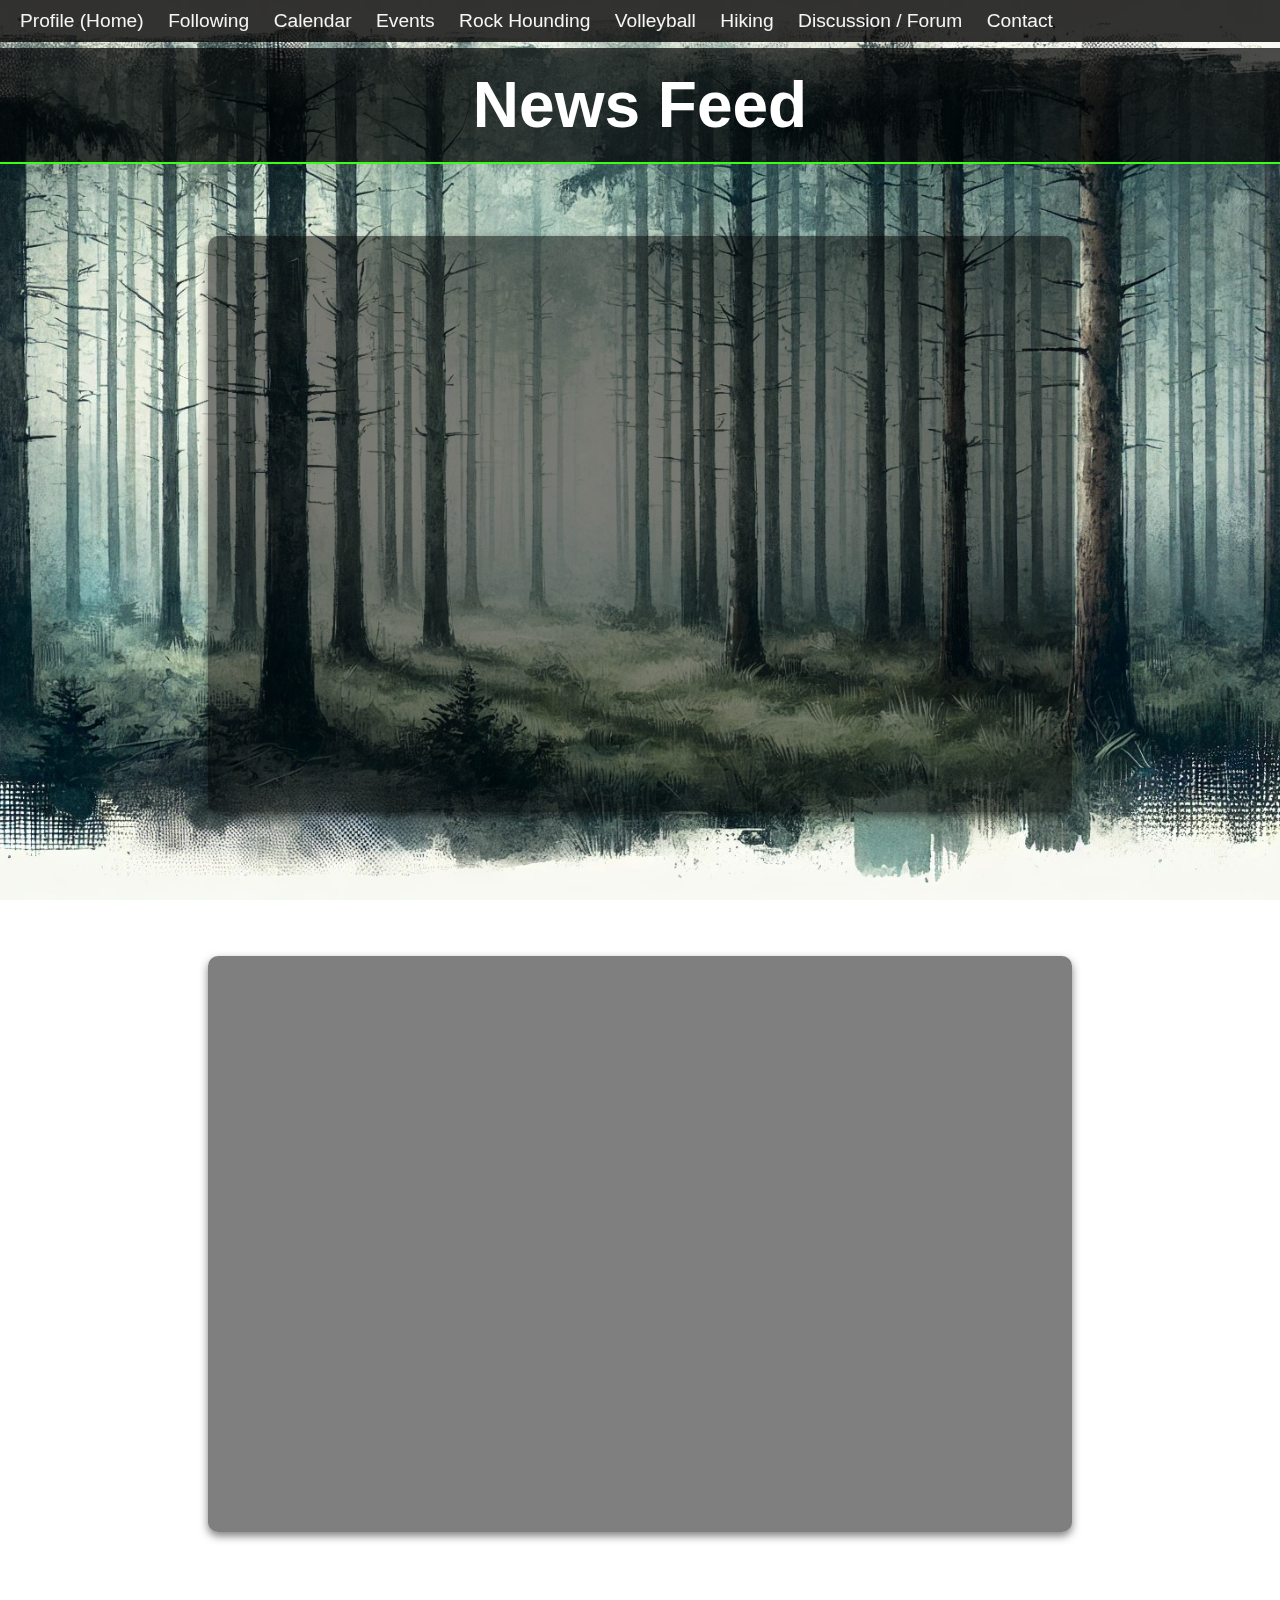
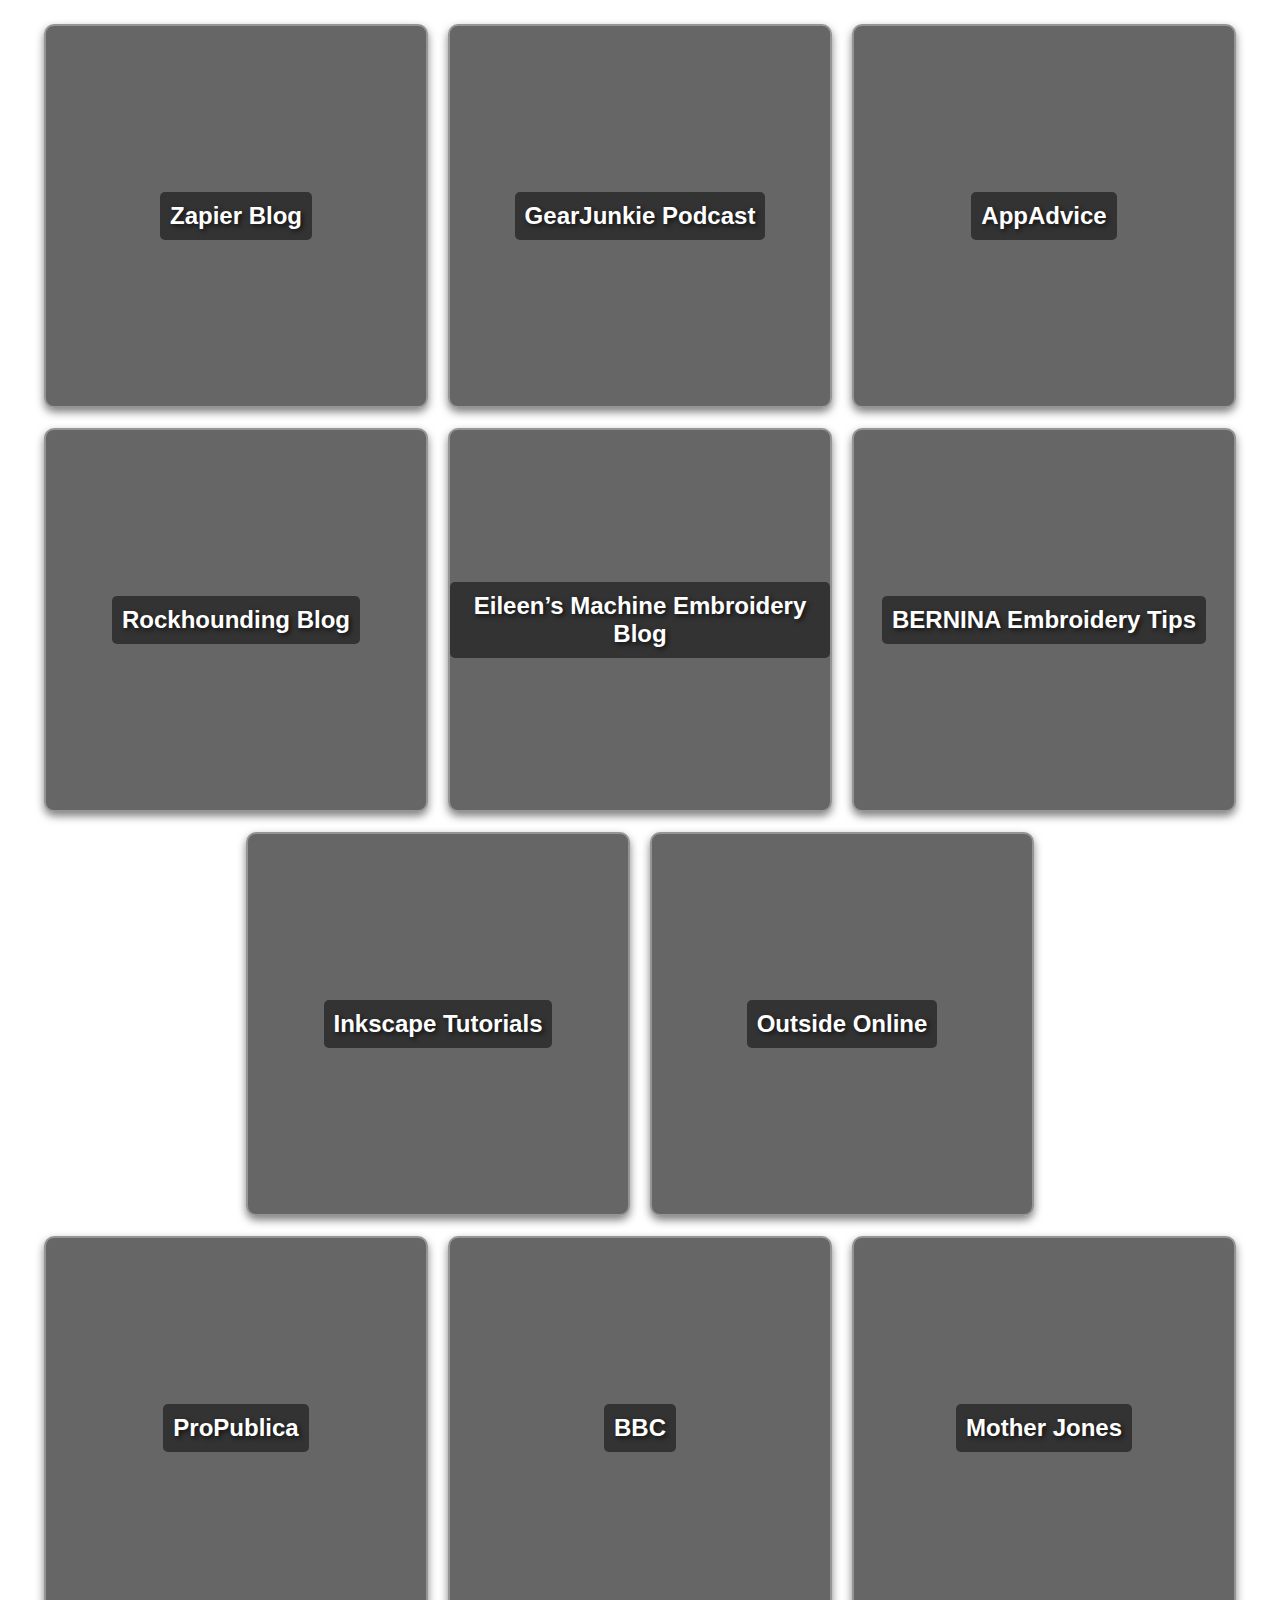
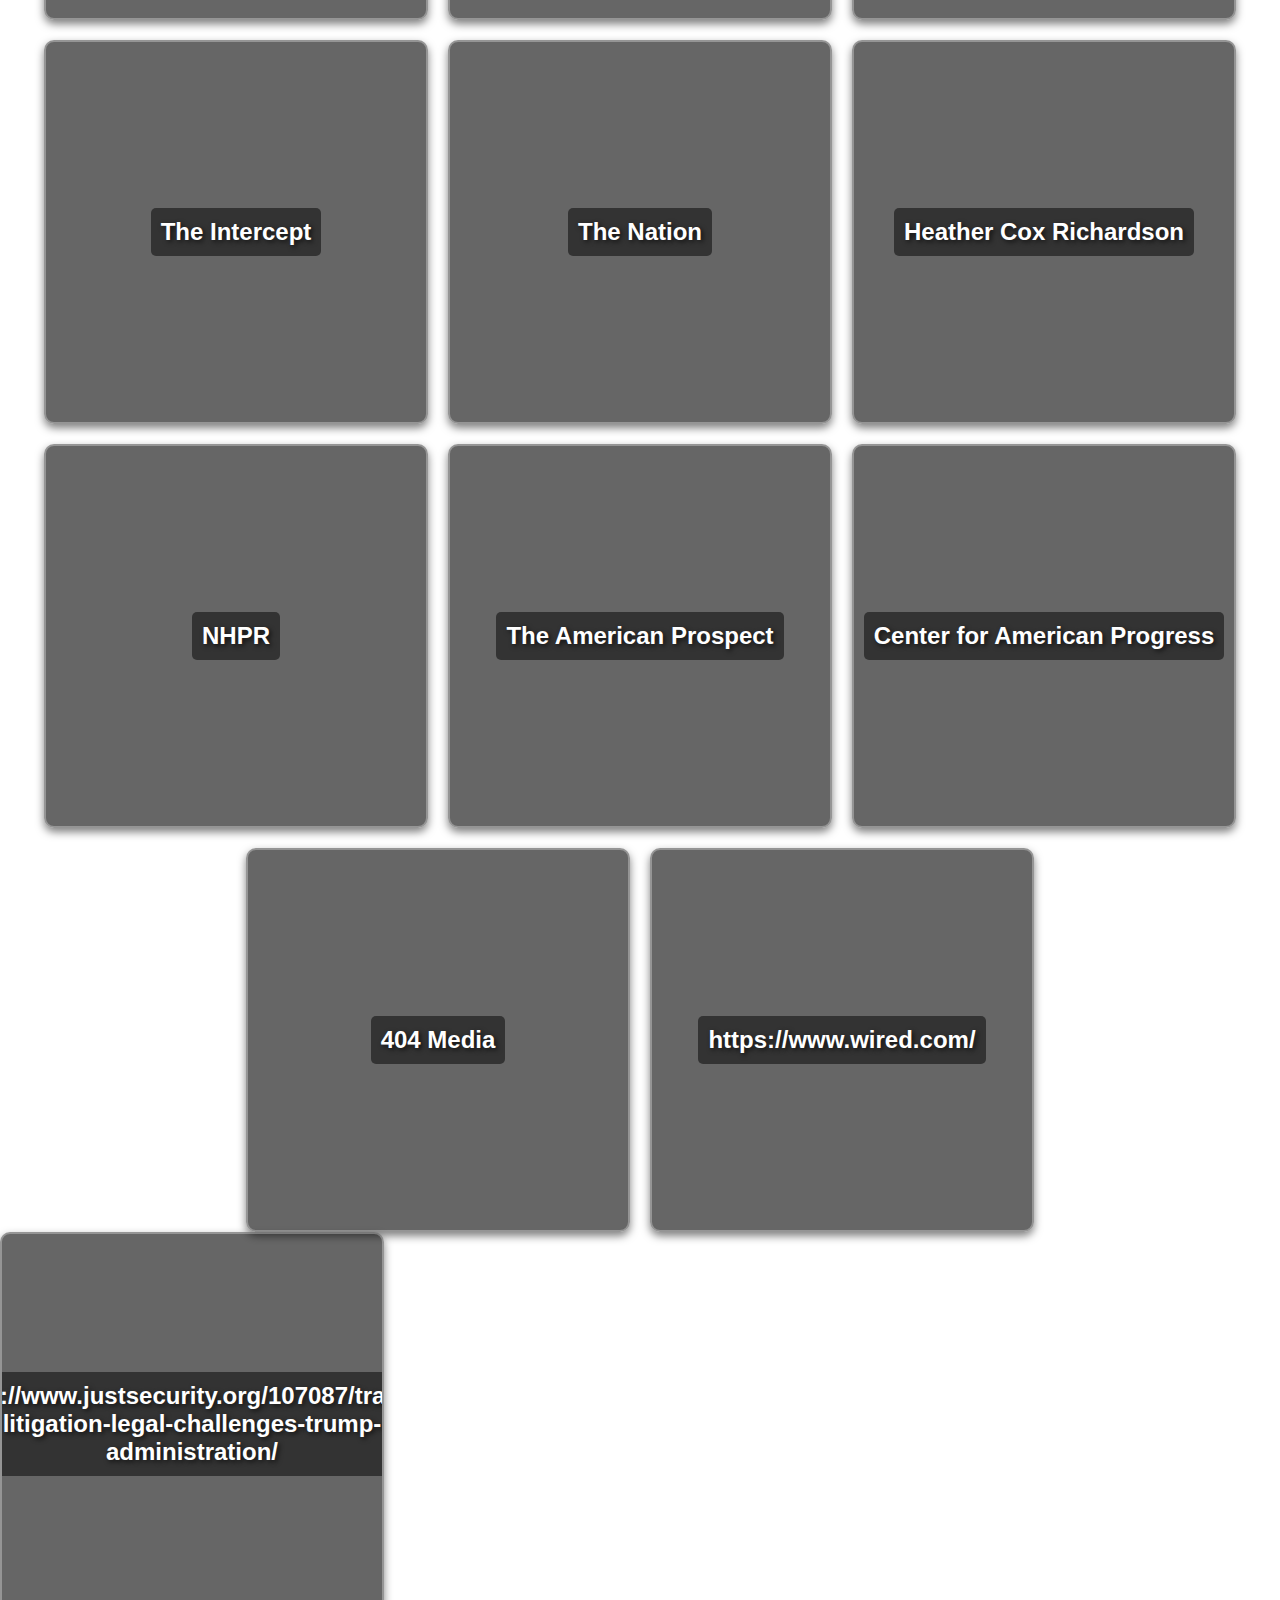
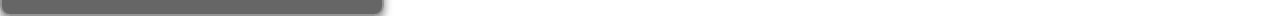
==== commit acc7100b: "Update following.html" ====
--- a/following.html
+++ b/following.html
@@ -110,6 +110,10 @@
         <div class="website-box" style="background-image: url('https://logo.clearbit.com/https://www.wired.com/');">
         <a href="https://www.wired.com/" target="_blank">https://www.wired.com/</a>
     </div>
+        </div>
+        <div class="website-box" style="background-image: url('https://logo.clearbit.com/https://https://www.justsecurity.org/107087/tracker-litigation-legal-challenges-trump-administration/');">
+        <a href="https://www.justsecurity.org/107087/tracker-litigation-legal-challenges-trump-administration/" target="_blank">https://www.justsecurity.org/107087/tracker-litigation-legal-challenges-trump-administration/</a>
+    </div>
 </div>
 
 
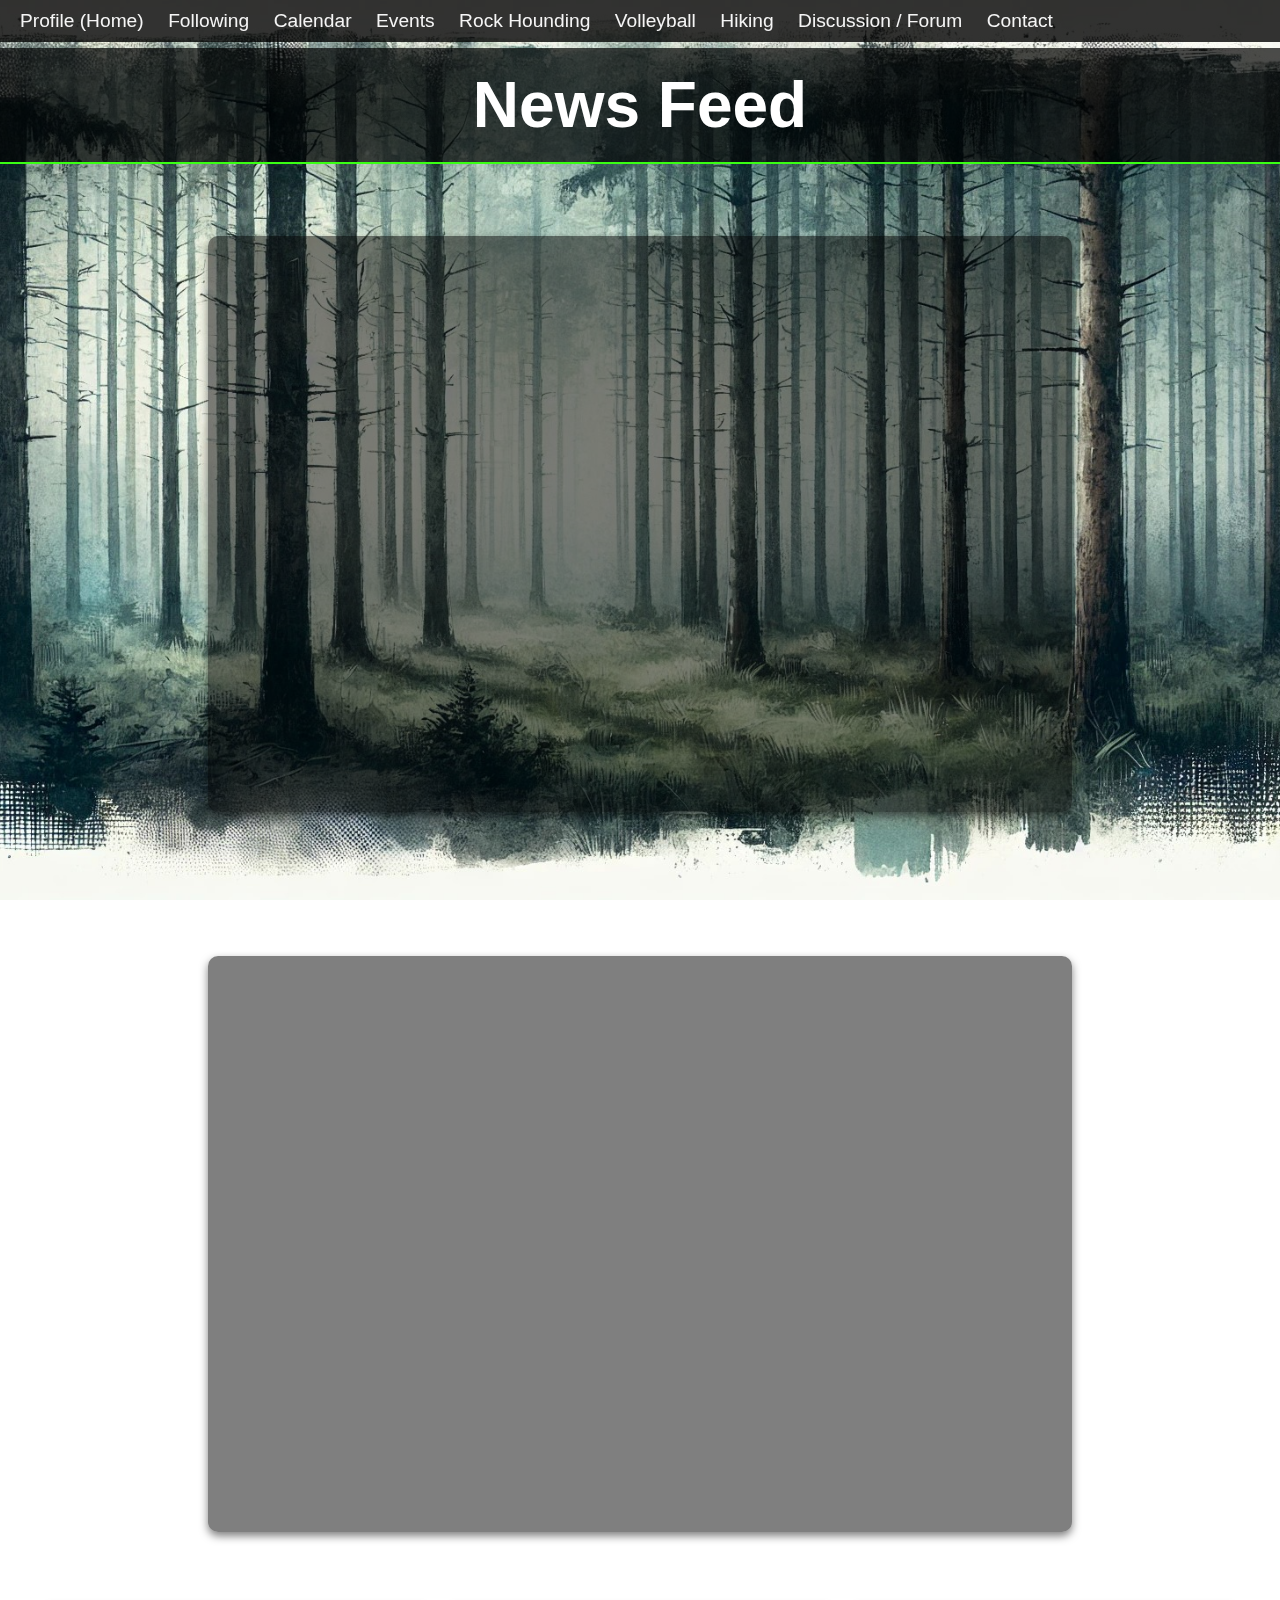
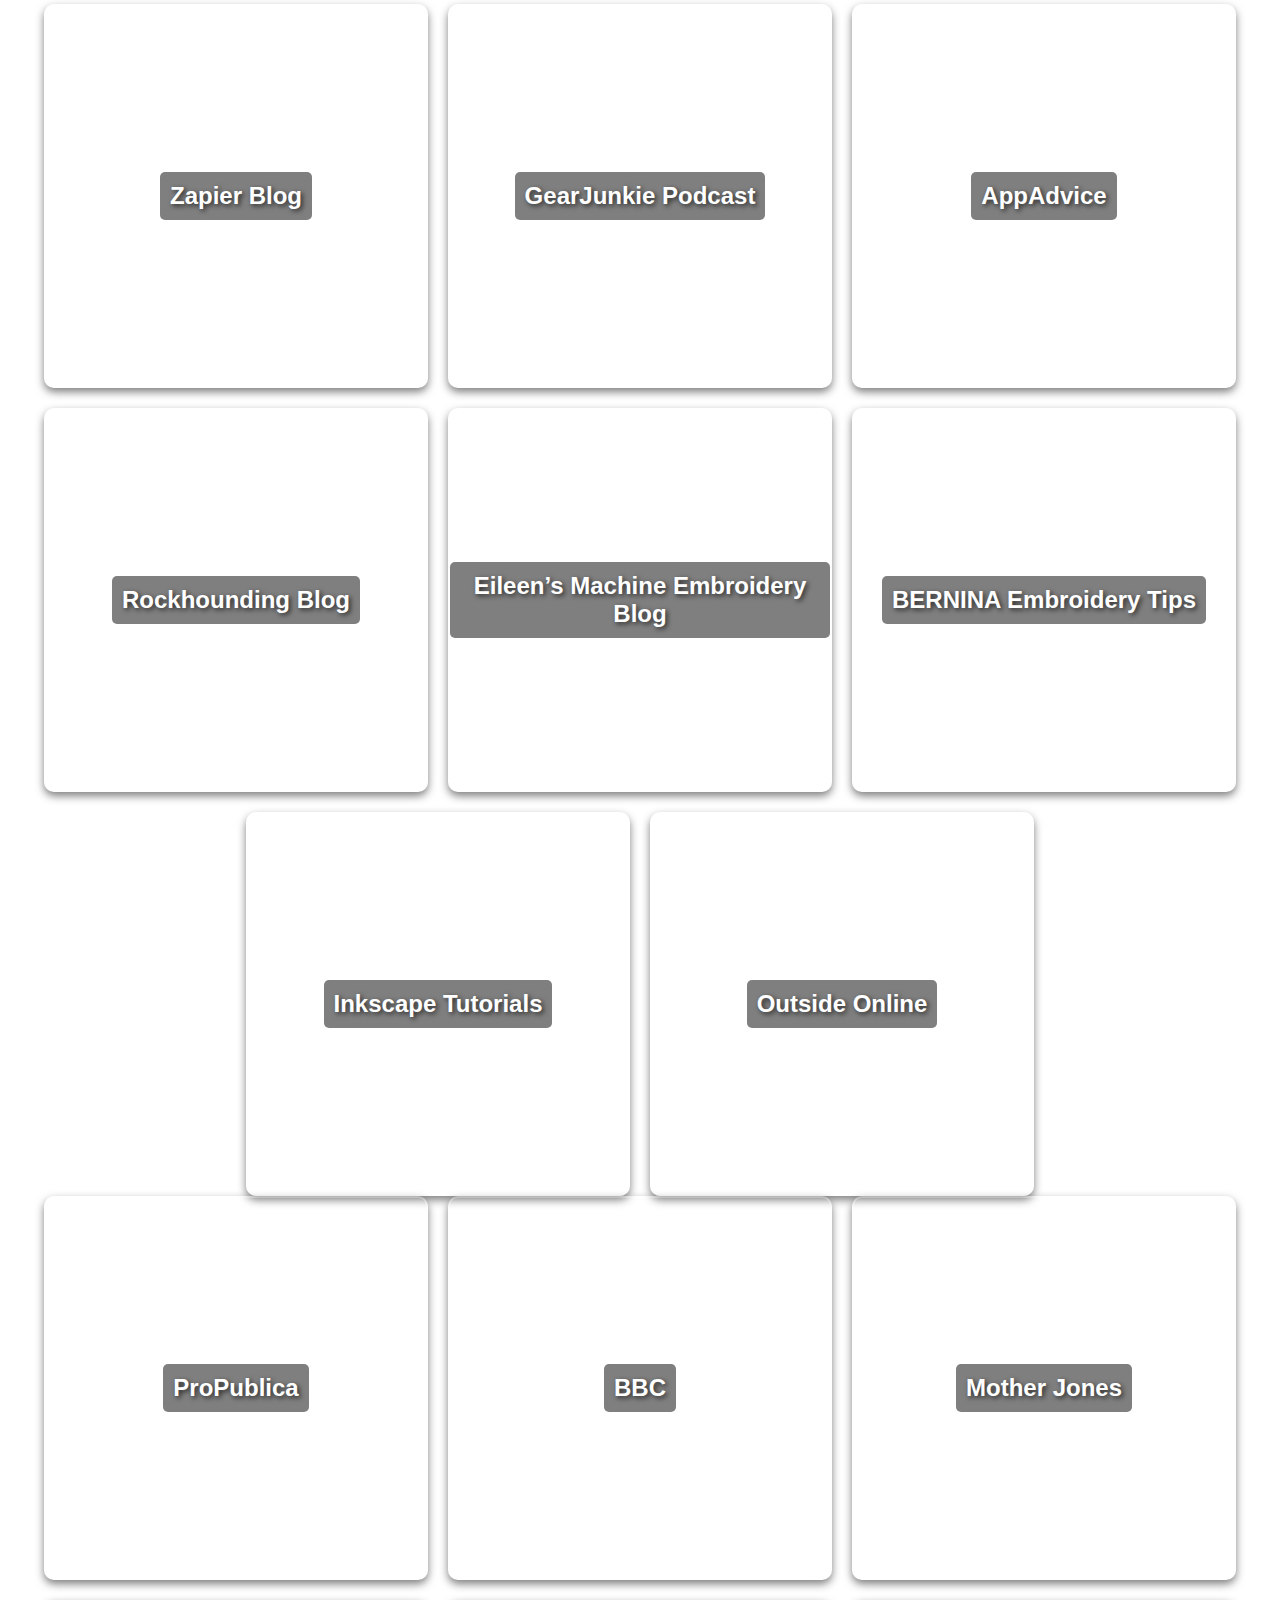
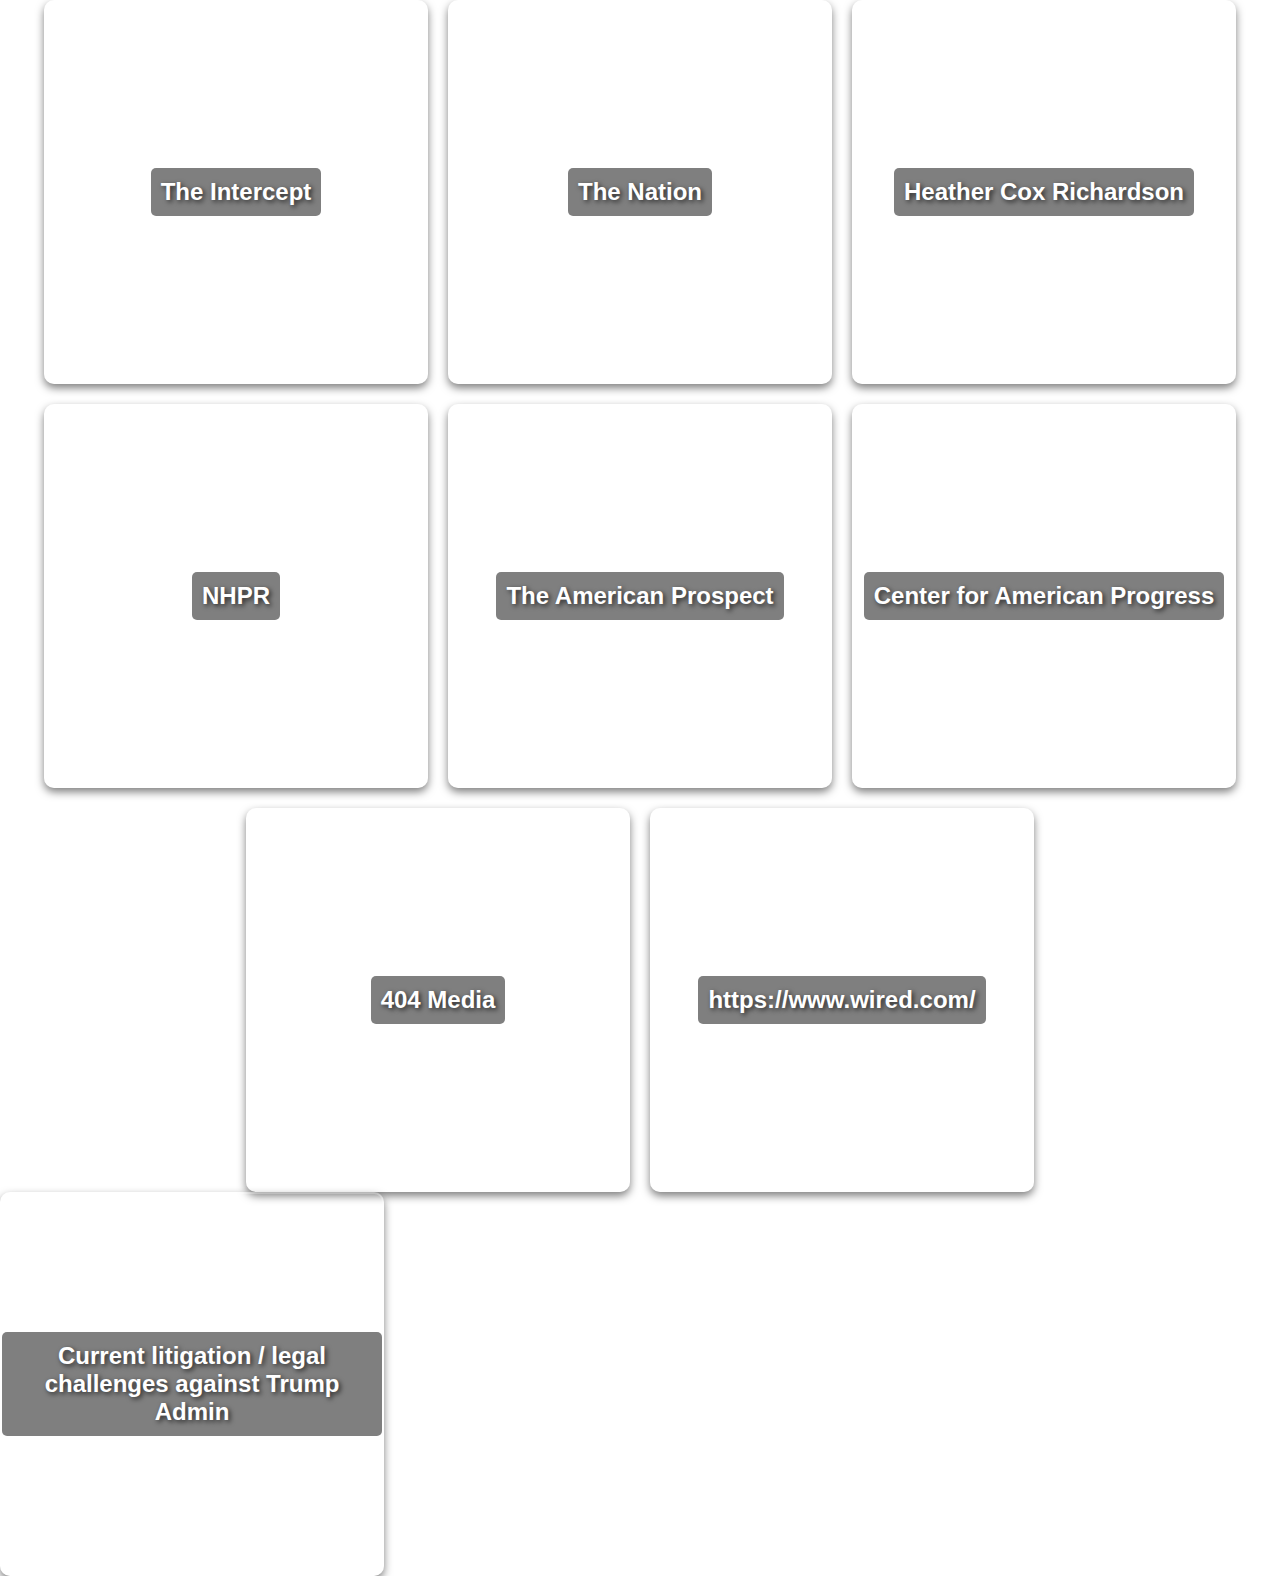
==== commit 74252a46: "Update following.html" ====
--- a/following.html
+++ b/following.html
@@ -110,9 +110,9 @@
         <div class="website-box" style="background-image: url('https://logo.clearbit.com/https://www.wired.com/');">
         <a href="https://www.wired.com/" target="_blank">https://www.wired.com/</a>
     </div>
-        </div>
-        <div class="website-box" style="background-image: url('https://logo.clearbit.com/https://https://www.justsecurity.org/107087/tracker-litigation-legal-challenges-trump-administration/');">
-        <a href="https://www.justsecurity.org/107087/tracker-litigation-legal-challenges-trump-administration/" target="_blank">https://www.justsecurity.org/107087/tracker-litigation-legal-challenges-trump-administration/</a>
+</div>
+    <div class="website-box" style="background-image: url('https://logo.clearbit.com/www.justsecurity.org');">
+        <a href="https://www.justsecurity.org/107087/tracker-litigation-legal-challenges-trump-administration/" target="_blank">Current litigation / legal challenges against Trump Admin</a>
     </div>
 </div>
 
--- a/styles.css
+++ b/styles.css
@@ -387,33 +387,63 @@
 /* ==============================
    WEBSITE BOXES STYLING
    ============================== */
+/* Ensures consistent alignment and spacing */
 .websites-container {
     display: flex;
+    flex-wrap: wrap;
+    justify-content: flex-start; /* Normal spacing */
+    align-items: flex-start; /* Aligns items to the top */
+    gap: 20px; /* Adds spacing */
+    max-width: 1200px; /* Prevents stretching on large screens */
+    margin: 0 auto; /* Centers the container */
+}
+
+/* Website Box Styles */
+.website-box {
+    width: calc(33.333% - 20px); /* Ensures three per row */
+    max-width: 384px; /* Prevents stretching */
+    height: 384px;
+    display: flex;
+    align-items: center;
     justify-content: center;
-    gap: 20px; /* Space between boxes */
-    flex-wrap: wrap; /* Ensures boxes wrap if the screen is small */
-    margin-top: 20px; /* Space from content above */
-}
-
-.website-box {
-    width: 384px; /* 4 inches */
-    height: 384px; /* 4 inches */
-    display: flex;
-    justify-content: center;
-    align-items: center;
     text-align: center;
-    background-color: rgba(0, 0, 0, 0.6); /* Semi-transparent dark background */
-    border-radius: 10px; /* Rounded corners */
-    box-shadow: 0 4px 8px rgba(0, 0, 0, 0.5); /* Subtle shadow effect */
-    border: 2px solid rgba(255, 255, 255, 0.3); /* Slight border to match theme */
+    border-radius: 10px;
+    overflow: hidden;
+    background-size: cover;
+    background-position: center;
+    position: relative;
+    box-shadow: 0 4px 8px rgba(0, 0, 0, 0.5);
+    border: 2px solid rgba(255, 255, 255, 0.3);
     transition: transform 0.3s ease-in-out, box-shadow 0.3s ease-in-out;
 }
 
-/* Hover effect */
+/* Ensures last row stays centered if not full */
+.websites-container:has(.website-box:nth-last-child(1):nth-child(3n + 1)),
+.websites-container:has(.website-box:nth-last-child(2):nth-child(3n + 1)),
+.websites-container:has(.website-box:nth-last-child(2):nth-child(3n + 2)) {
+    justify-content: center; /* Centers last row if not full */
+}
+
+/* Website link styles */
+.website-box a {
+    color: white;
+    font-size: 1.5em;
+    font-weight: bold;
+    text-shadow: 2px 2px 5px rgba(0, 0, 0, 0.7);
+    background-color: rgba(0, 0, 0, 0.5);
+    padding: 10px;
+    border-radius: 5px;
+    text-decoration: none;
+    position: relative;
+    z-index: 2;
+}
+
+/* Hover Effect */
 .website-box:hover {
-    transform: scale(1.05); /* Slightly enlarge on hover */
-    box-shadow: 0 4px 12px rgba(255, 255, 255, 0.5); /* More pronounced glow */
-}
+    transform: scale(1.05);
+    box-shadow: 0 4px 12px rgba(255, 255, 255, 0.5);
+}
+
 
 /* Website links inside the box */
 .website-box {
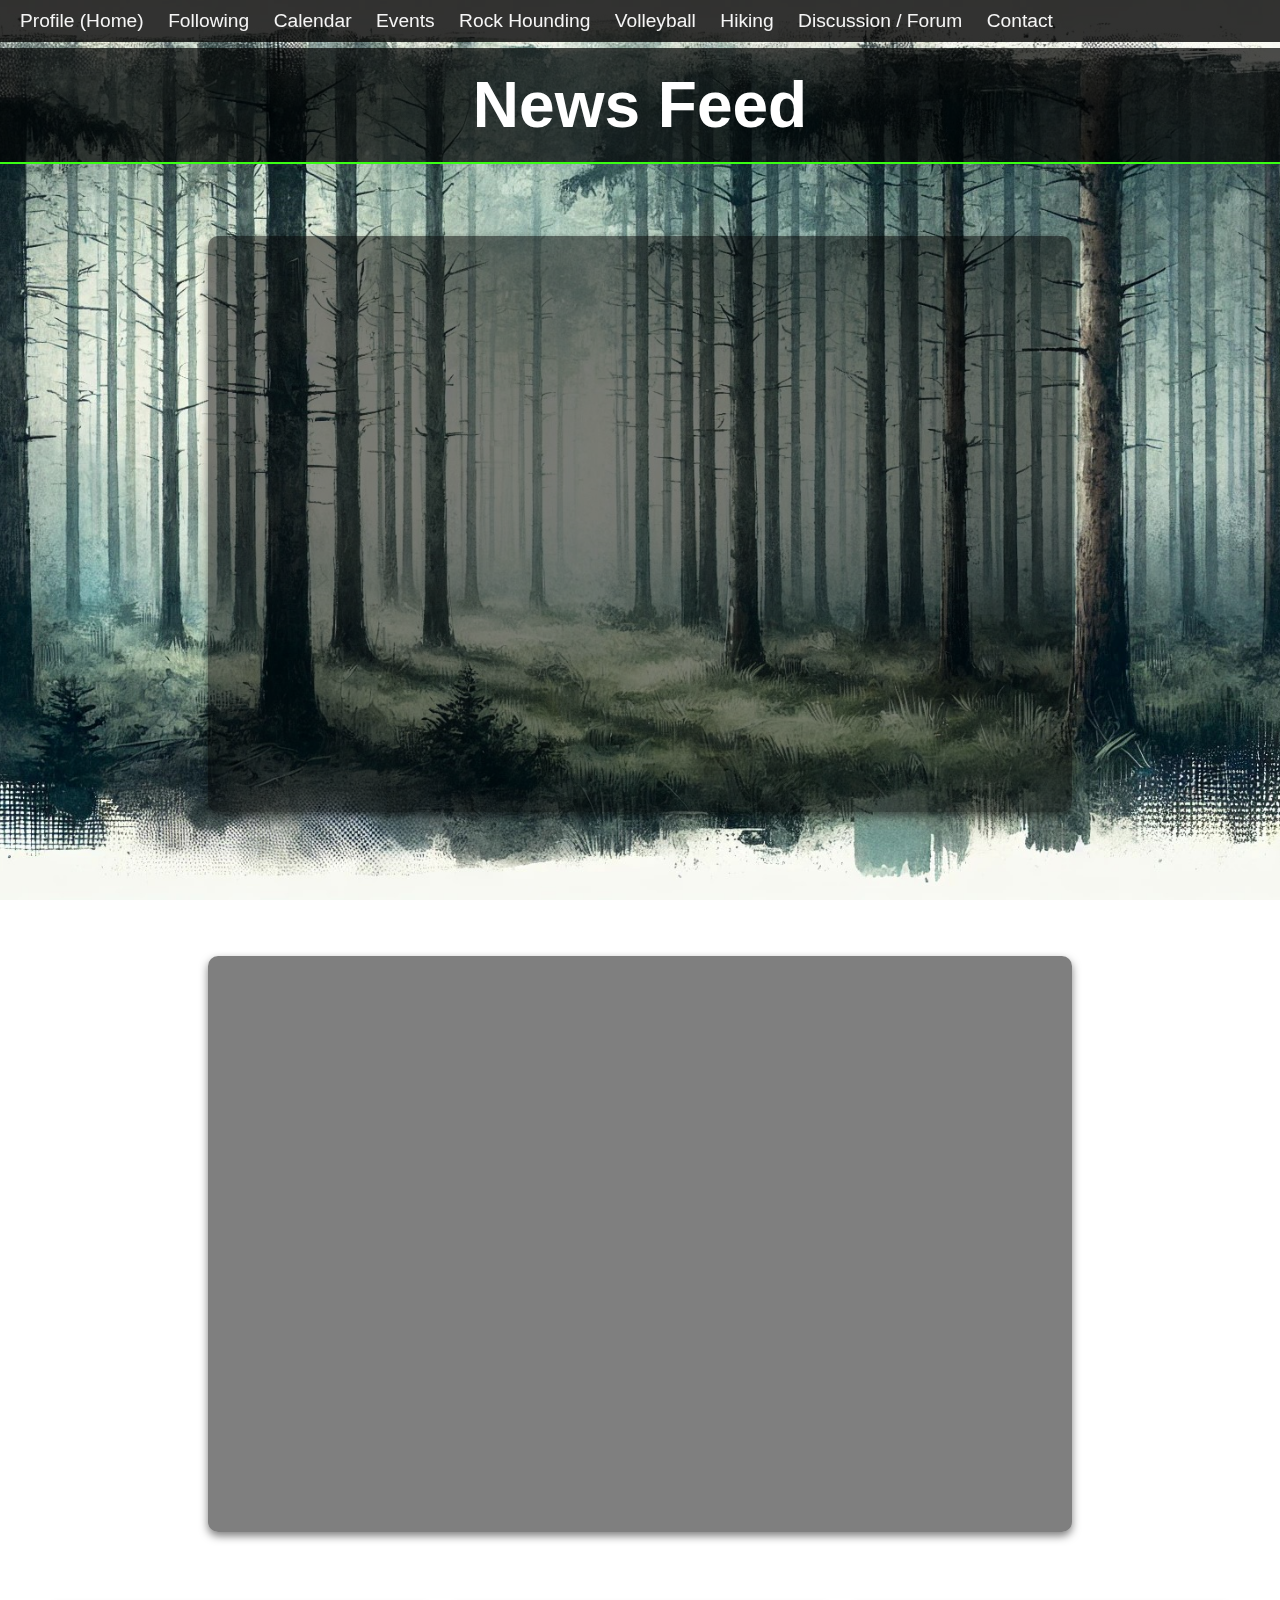
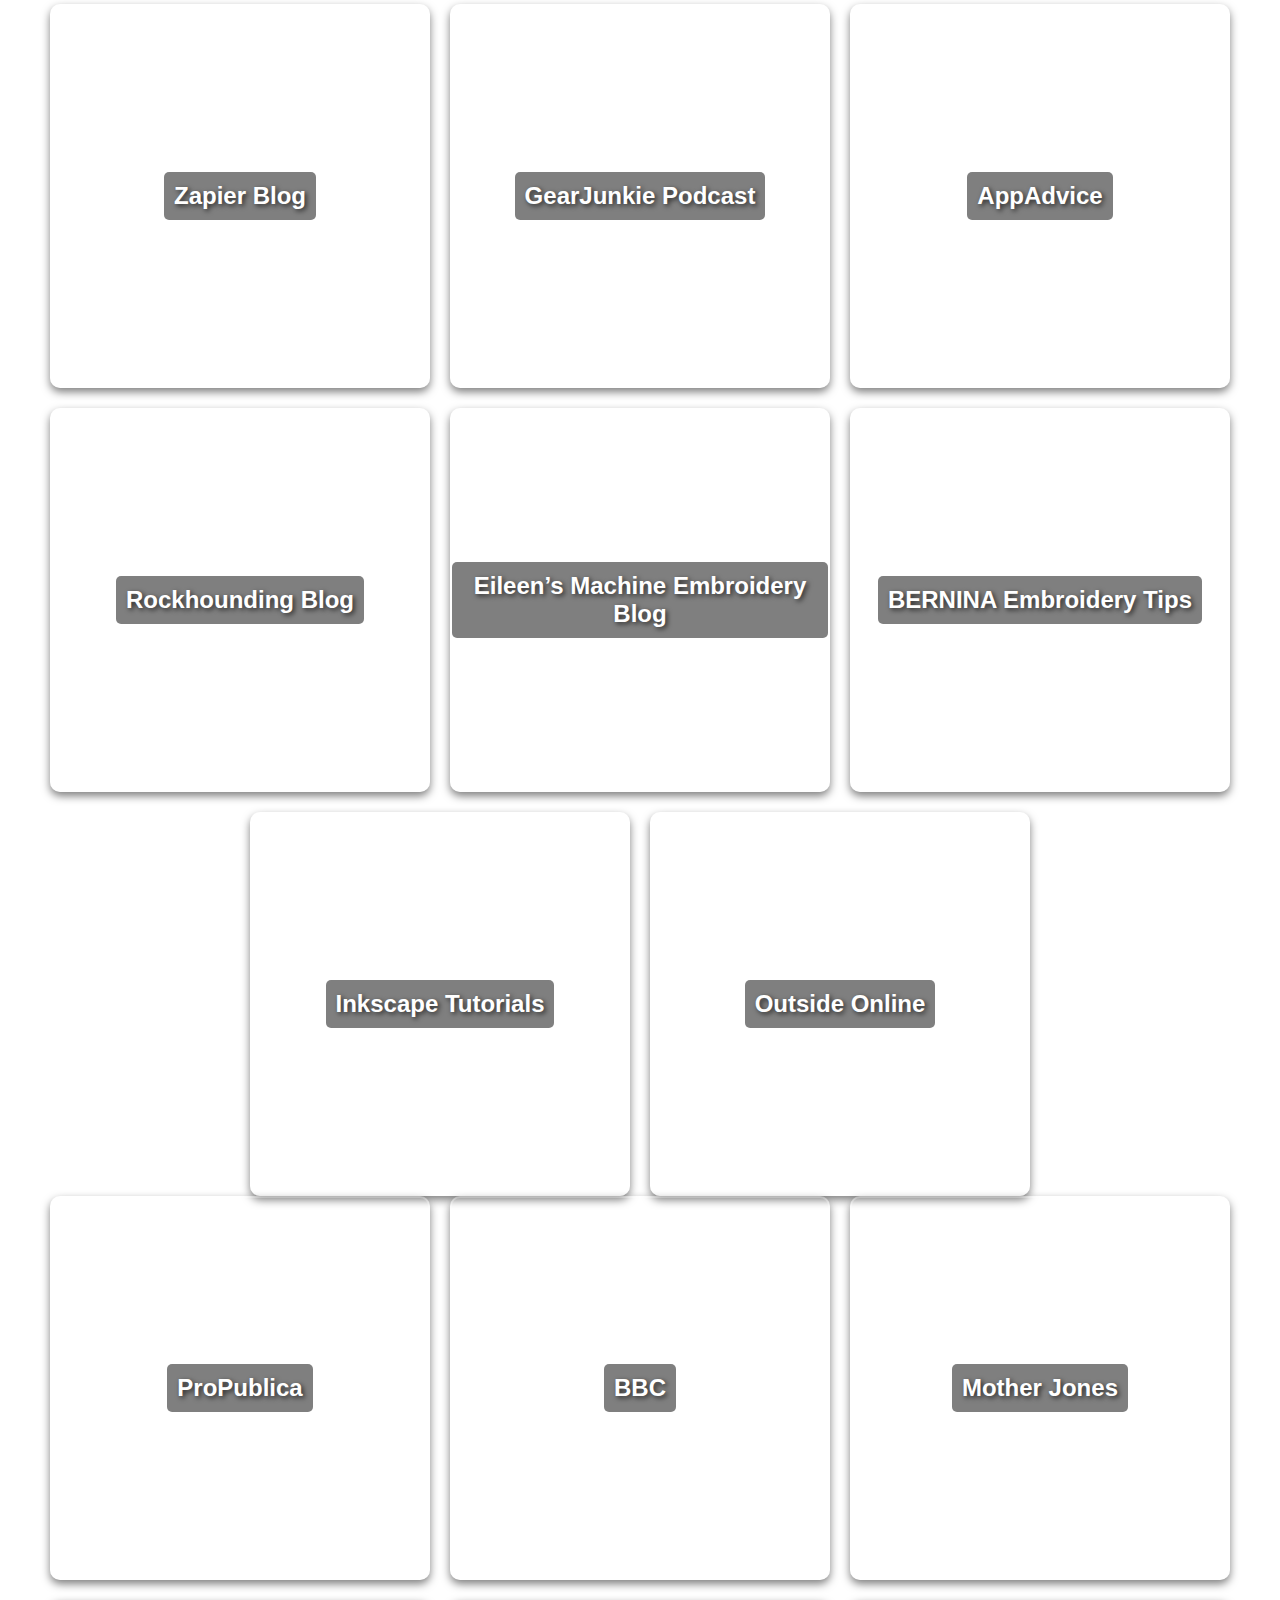
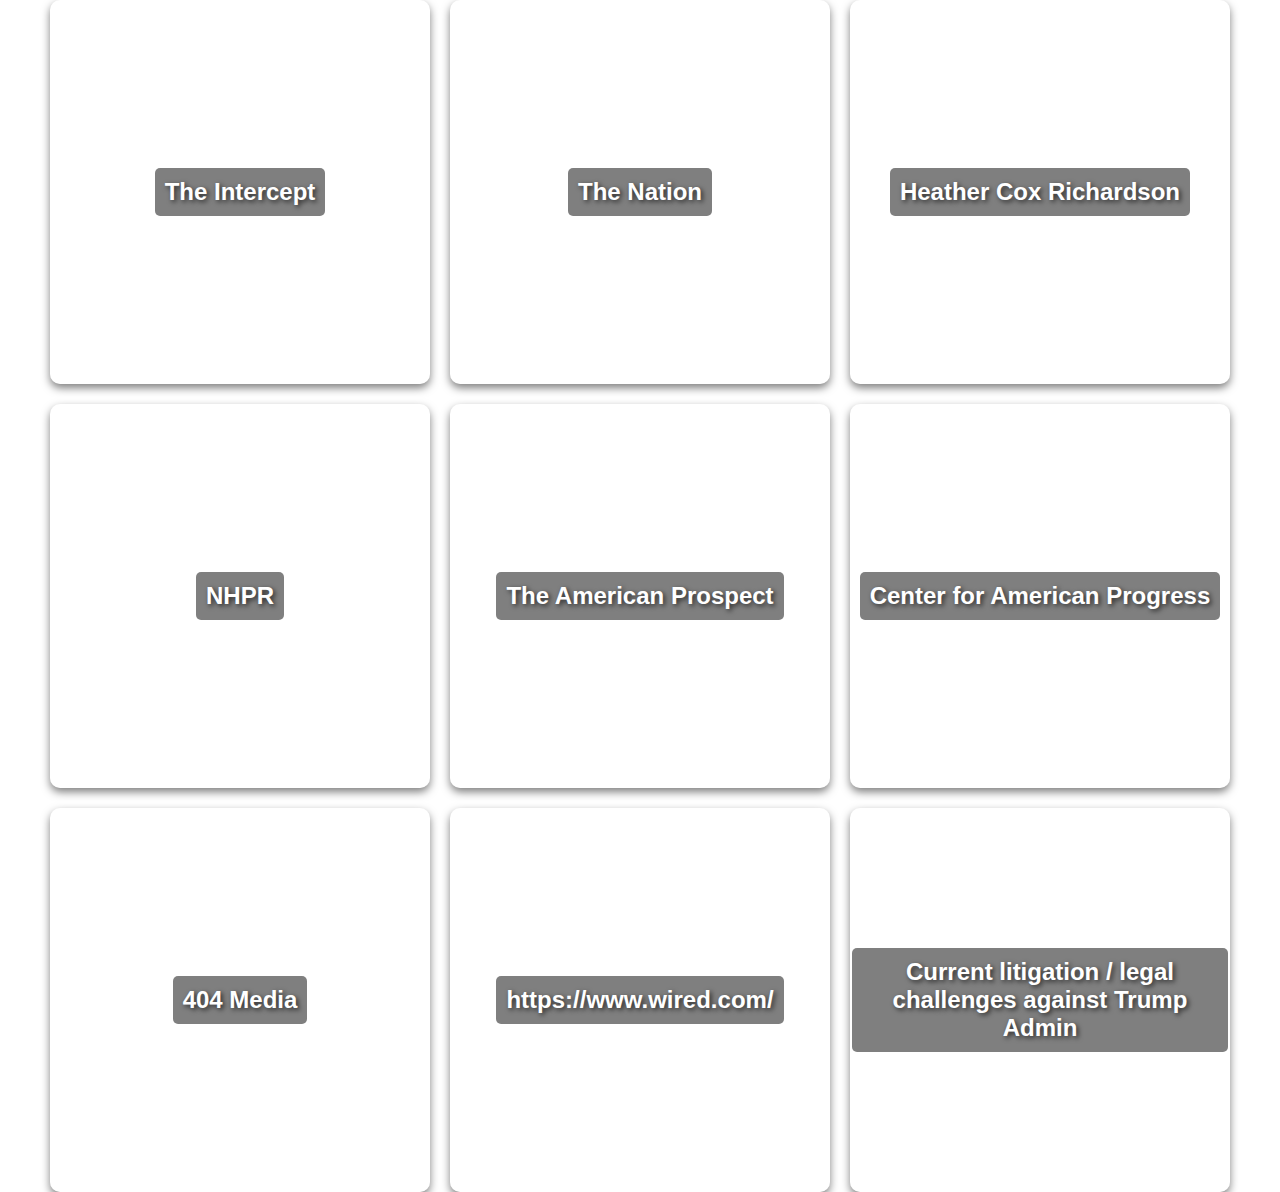
==== commit e8881a15: "Update following.html" ====
--- a/following.html
+++ b/following.html
@@ -110,7 +110,6 @@
         <div class="website-box" style="background-image: url('https://logo.clearbit.com/https://www.wired.com/');">
         <a href="https://www.wired.com/" target="_blank">https://www.wired.com/</a>
     </div>
-</div>
     <div class="website-box" style="background-image: url('https://logo.clearbit.com/www.justsecurity.org');">
         <a href="https://www.justsecurity.org/107087/tracker-litigation-legal-challenges-trump-administration/" target="_blank">Current litigation / legal challenges against Trump Admin</a>
     </div>
--- a/styles.css
+++ b/styles.css
@@ -387,96 +387,82 @@
 /* ==============================
    WEBSITE BOXES STYLING
    ============================== */
-/* Ensures consistent alignment and spacing */
 .websites-container {
-    display: flex;
-    flex-wrap: wrap;
-    justify-content: flex-start; /* Normal spacing */
-    align-items: flex-start; /* Aligns items to the top */
-    gap: 20px; /* Adds spacing */
-    max-width: 1200px; /* Prevents stretching on large screens */
-    margin: 0 auto; /* Centers the container */
-}
-
-/* Website Box Styles */
+  /* Enable flex layout with wrapping */
+  display: flex;
+  flex-wrap: wrap;
+  /* We want normal row distribution for full rows */
+  justify-content: space-between;
+  align-items: flex-start;
+  /* Spacing and max width */
+  gap: 20px;
+  max-width: 1200px;
+  margin: 0 auto; 
+}
+
+/* Website Box: 3 boxes per row, up to 384px each */
 .website-box {
-    width: calc(33.333% - 20px); /* Ensures three per row */
-    max-width: 384px; /* Prevents stretching */
-    height: 384px;
-    display: flex;
-    align-items: center;
+  width: calc(33.333% - 20px);
+  max-width: 384px;
+  height: 384px;
+
+  /* Center contents inside each box */
+  display: flex;
+  align-items: center;
+  justify-content: center;
+  text-align: center;
+
+  /* Visual styling */
+  border-radius: 10px;
+  overflow: hidden;
+  background-size: cover;
+  background-position: center;
+  position: relative;
+  box-shadow: 0 4px 8px rgba(0, 0, 0, 0.5);
+  border: 2px solid rgba(255, 255, 255, 0.3);
+  transition: transform 0.3s ease-in-out, box-shadow 0.3s ease-in-out;
+}
+
+/* The clickable link inside each box */
+.website-box a {
+  color: white;
+  font-size: 1.5em;
+  font-weight: bold;
+  text-shadow: 2px 2px 5px rgba(0, 0, 0, 0.7);
+  background-color: rgba(0, 0, 0, 0.5);
+  padding: 10px;
+  border-radius: 5px;
+  text-decoration: none;
+  position: relative;
+  z-index: 2;
+}
+
+/* Hover scaling effect */
+.website-box:hover {
+  transform: scale(1.05);
+  box-shadow: 0 4px 12px rgba(255, 255, 255, 0.5);
+}
+
+/* ==============================
+   LAST-ROW CENTERING WITH :has()
+   ============================== */
+@supports(selector(:has(*))) {
+  /*
+    1) If the VERY last box is both “the last child” (nth-last-child(1)) 
+       and also “starts a new row” (nth-child(3n + 1)), then we know
+       exactly 1 item is in the last row => center it.
+  */
+  .websites-container:has(.website-box:nth-last-child(1):nth-child(3n + 1)) {
     justify-content: center;
-    text-align: center;
-    border-radius: 10px;
-    overflow: hidden;
-    background-size: cover;
-    background-position: center;
-    position: relative;
-    box-shadow: 0 4px 8px rgba(0, 0, 0, 0.5);
-    border: 2px solid rgba(255, 255, 255, 0.3);
-    transition: transform 0.3s ease-in-out, box-shadow 0.3s ease-in-out;
-}
-
-/* Ensures last row stays centered if not full */
-.websites-container:has(.website-box:nth-last-child(1):nth-child(3n + 1)),
-.websites-container:has(.website-box:nth-last-child(2):nth-child(3n + 1)),
-.websites-container:has(.website-box:nth-last-child(2):nth-child(3n + 2)) {
-    justify-content: center; /* Centers last row if not full */
-}
-
-/* Website link styles */
-.website-box a {
-    color: white;
-    font-size: 1.5em;
-    font-weight: bold;
-    text-shadow: 2px 2px 5px rgba(0, 0, 0, 0.7);
-    background-color: rgba(0, 0, 0, 0.5);
-    padding: 10px;
-    border-radius: 5px;
-    text-decoration: none;
-    position: relative;
-    z-index: 2;
-}
-
-/* Hover Effect */
-.website-box:hover {
-    transform: scale(1.05);
-    box-shadow: 0 4px 12px rgba(255, 255, 255, 0.5);
-}
-
-
-/* Website links inside the box */
-.website-box {
-    width: 384px; /* 4 inches */
-    height: 384px; /* 4 inches */
-    display: flex;
-    align-items: center;
+  }
+
+  /*
+    2) If the last two boxes are in the last row => center them:
+       - The second-to-last item “starts a new row” => (nth-last-child(2):nth-child(3n+1))
+       - Or if the second-to-last item is “the second in a row” => (nth-last-child(2):nth-child(3n+2))
+  */
+  .websites-container:has(.website-box:nth-last-child(2):nth-child(3n + 1)),
+  .websites-container:has(.website-box:nth-last-child(2):nth-child(3n + 2)) {
     justify-content: center;
-    text-align: center;
-    border-radius: 10px;
-    overflow: hidden;
-    background-size: cover;
-    background-position: center;
-    position: relative;
-    box-shadow: 0 4px 8px rgba(0, 0, 0, 0.5);
-}
-
-/* Styling for the clickable link */
-.website-box a {
-    color: white;
-    font-size: 1.5em;
-    font-weight: bold;
-    text-shadow: 2px 2px 5px rgba(0, 0, 0, 0.7);
-    background-color: rgba(0, 0, 0, 0.5);
-    padding: 10px;
-    border-radius: 5px;
-    text-decoration: none;
-}
-
-/* Hover effect */
-.website-box:hover {
-    transform: scale(1.05);
-    box-shadow: 0 4px 12px rgba(255, 255, 255, 0.5);
-}
-
-
+  }
+}
